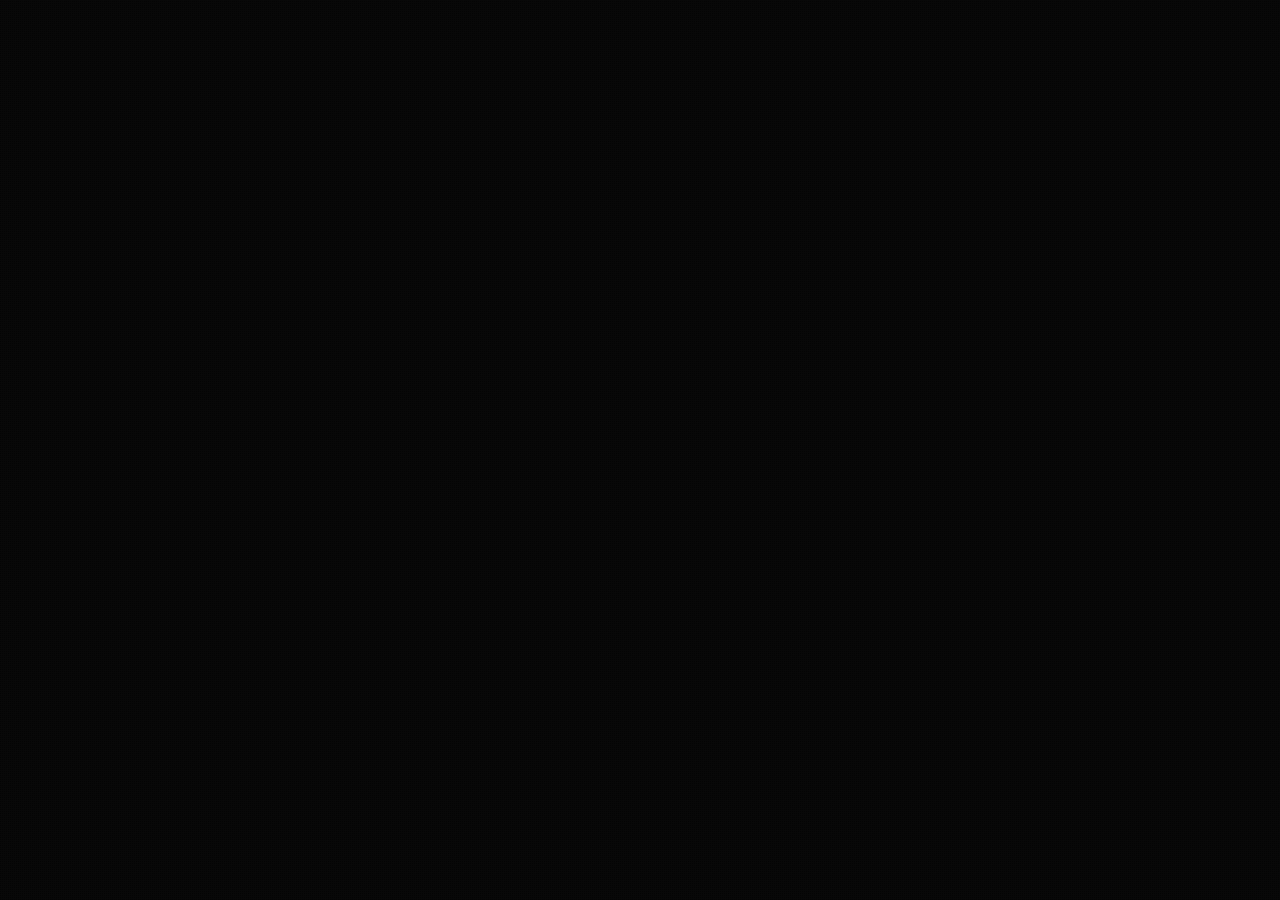
==== index.html @ cefe3903 "first commit" ====
<!doctype html>
<!-- 
* Gravity // Coming Soon - Under Construction [ https://themeforest.net/user/avanzare/portfolio ]
* This is a premium product available exclusively at http://themeforest.net/ 
* This file is minified only for the demo, you will find an expanded, commented and accurate file in your download pack.
 © 2017 Avanzare [ avanzare.co ]
-->
<html lang="en">

<head>
    <meta charset="utf-8">
    <meta name="robots" content="noodp">
    <meta name="viewport" content="width=device-width, initial-scale=1, maximum-scale=1, user-scalable=no">
    <title>Coming Soon / Under Construction</title>
    <link rel="shortcut icon" href="assets/images/logo.png">
    <link href="https://fonts.googleapis.com/css?family=Open+Sans:300,600|Raleway:300,400" rel="stylesheet">
    <link rel="stylesheet" type="text/css" href="assets/css/asf2525xljt.css"> </head>

<body>
    <div id="main">
        <div id="page-loader">
            <div class="spinner-container">
                <div class="css-spinner"></div>
            </div>
        </div>        
        <section id="hero" class="hero hero-1">
            <div class="front-content page-enter-animated">
                <div class="container-mid">
                    <img height=150 class="logo" src="assets/images/logo.png" alt="logo">
                    <div class="cycle-wrapper">
                        <div id="cycle">
                            <div class="slide">
                                <h1>COMING SOON</h1>
                            </div>
                        </div>
                    </div>
                    <div class="arrow-wrap go-down">
                        <div class="open-overlay down-button">
                            <i class="ti-arrow-down"></i>
                            <i class="ti-arrow-down"></i>
                        </div>
                    </div>
                </div>
            </div>
            <div class="background-content page-enter-animated">
                <div class="level-1">
                    <div class="bg-overlay"></div>
                    <div class="bg-pattern"></div>
                    <div id="canvas">
                        <canvas class="bg-effect layer" data-depth="0.2"></canvas>
                    </div>
                </div>
                <div class="level-2">
                    <div class="bg-image layer" data-depth="0.04"></div>
                    <div class="bg-video layer" data-depth="0.04"></div>
                    <div class="bg-color layer" data-depth="0.04"></div>
                </div>
            </div>
        </section>
        <div id="overlay">
            <section class="overlay">
                <div id="about" class="content">
                    <div class="container-mid">
                        <div class="container">
                            <h1>STAY POSTED</h1>
                            <p> I am the ''glitch'' in the social media system. I encourage all my clients to be bold and different from their competition. My kind of social media is smart, fun, and it can influence things your way.</p>
                            <form action="assets/php/subscribe.php" method="post"
                                class="subscribe-form">
                                <div class="row">
                                    <div class="col-lg-12">
                                        <div class="input-group input-group-lg">
                                            <input type="text" name="email" placeholder="* Enter your email to Subscribe!" class="email form-control">
                                            <div class="fhp-input">
                                                <input type="text" name="phone" placeholder="* Enter your phone to Subscribe!"
                                                    class="email form-control">
                                            </div>
                                            <div class="input-group-btn">
                                                <button type="submit" class="btn btn-primary form-control">
                                                    <i class="ti-arrow-right first"></i>
                                                    <i class="ti-arrow-right second"></i>
                                                </button>
                                            </div>
                                        </div>
                                    </div>
                                </div>
                            </form>
                            <ul class="social-icons">
                                <li>
                                    <a data-placement="bottom" title="Facebook" class="ti-facebook" href="#">
                                        <div class="overlay"></div>
                                    </a>
                                </li>
                                <li>
                                    <a data-placement="bottom" title="Instagram" class="ti-instagram" href="#">
                                        <div class="overlay"></div>
                                    </a>
                                </li>
                                <li>
                                    <a data-placement="bottom" title="LinkedIn" class="ti-linkedin" href="#">
                                        <div class="overlay"></div>
                                    </a>
                                </li>
                                <li>
                                    <a data-placement="bottom" title="Mail" class="ti-email" href="#">
                                        <div class="overlay"></div>
                                    </a>
                                </li>
                            </ul>
                        </div>
                    </div>
                </div>
            </section>            
            <div class="up-button go-up">
                <i class="ti-arrow-up"></i>
                <i class="ti-arrow-up"></i>
            </div>
        </div>
    </div>
    <script type="text/javascript" src="assets/js/xsg235t4r1r.js"></script>
</body>

</html>
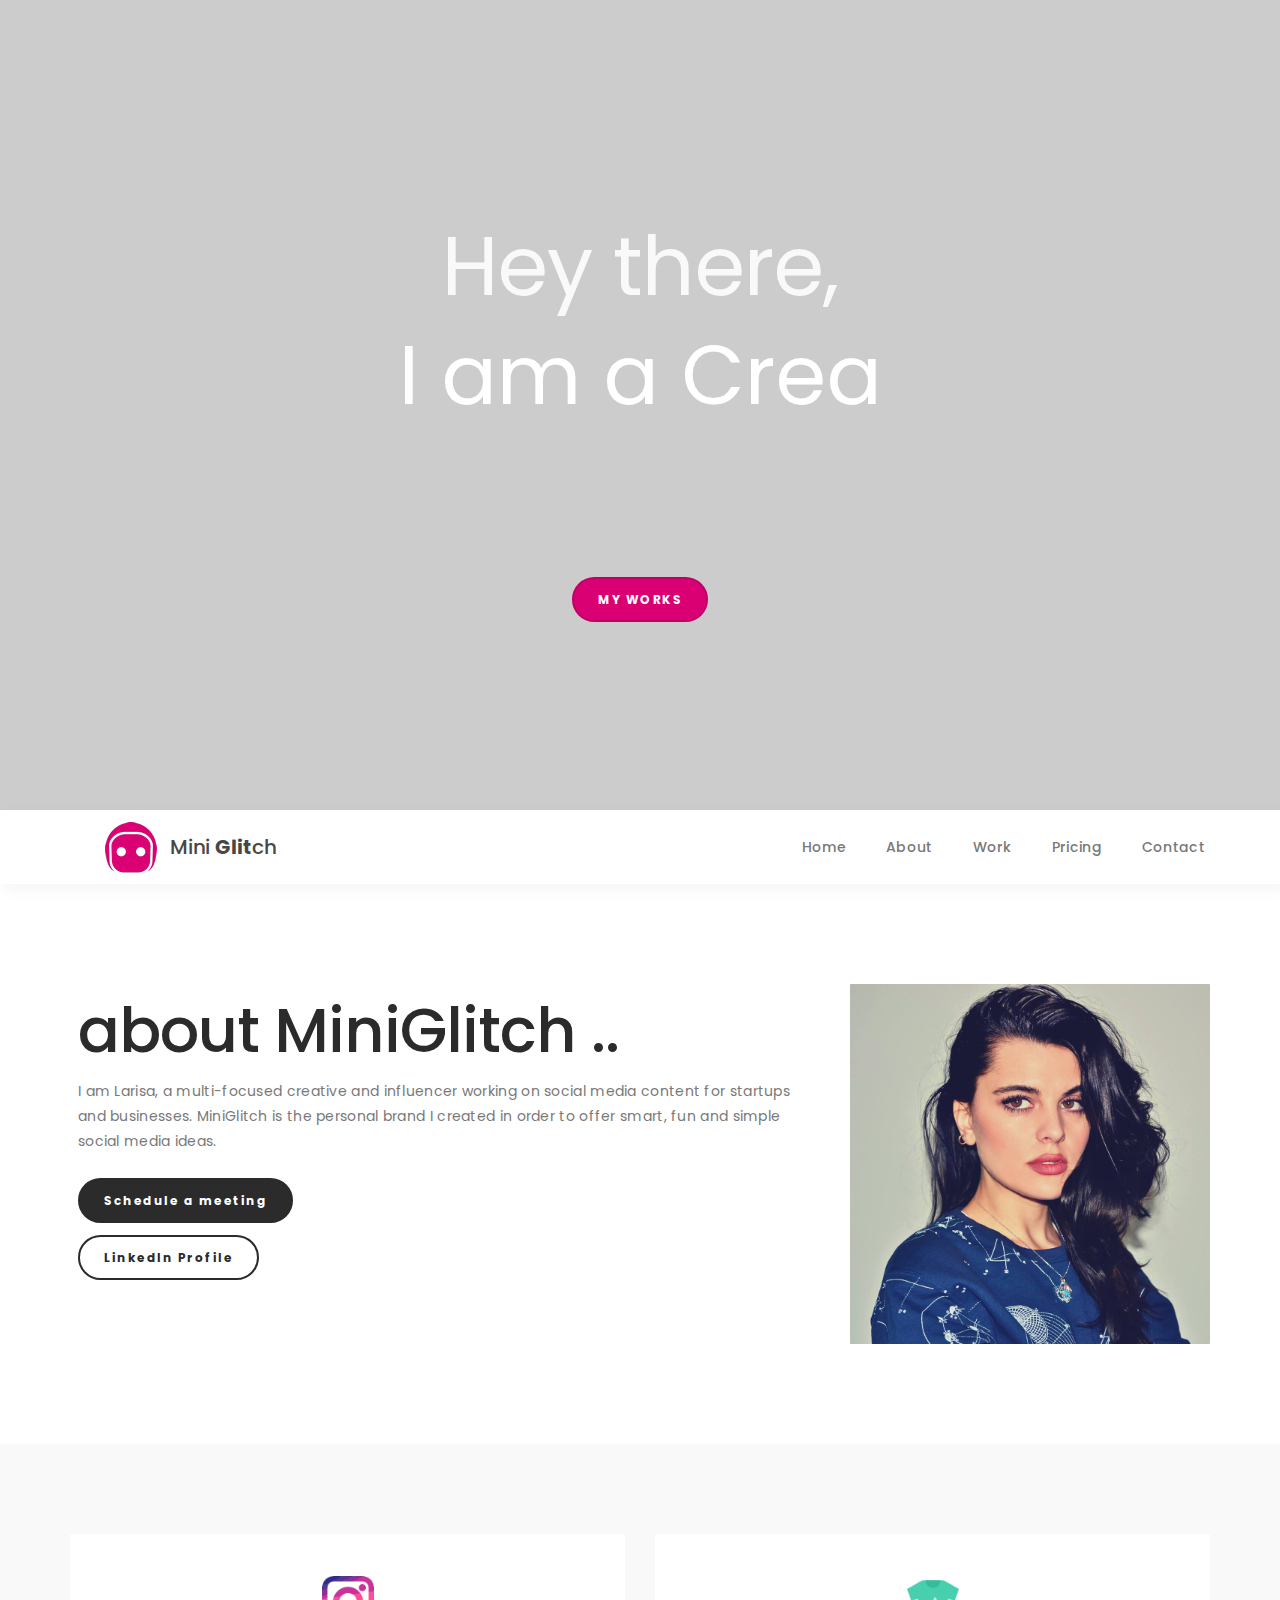
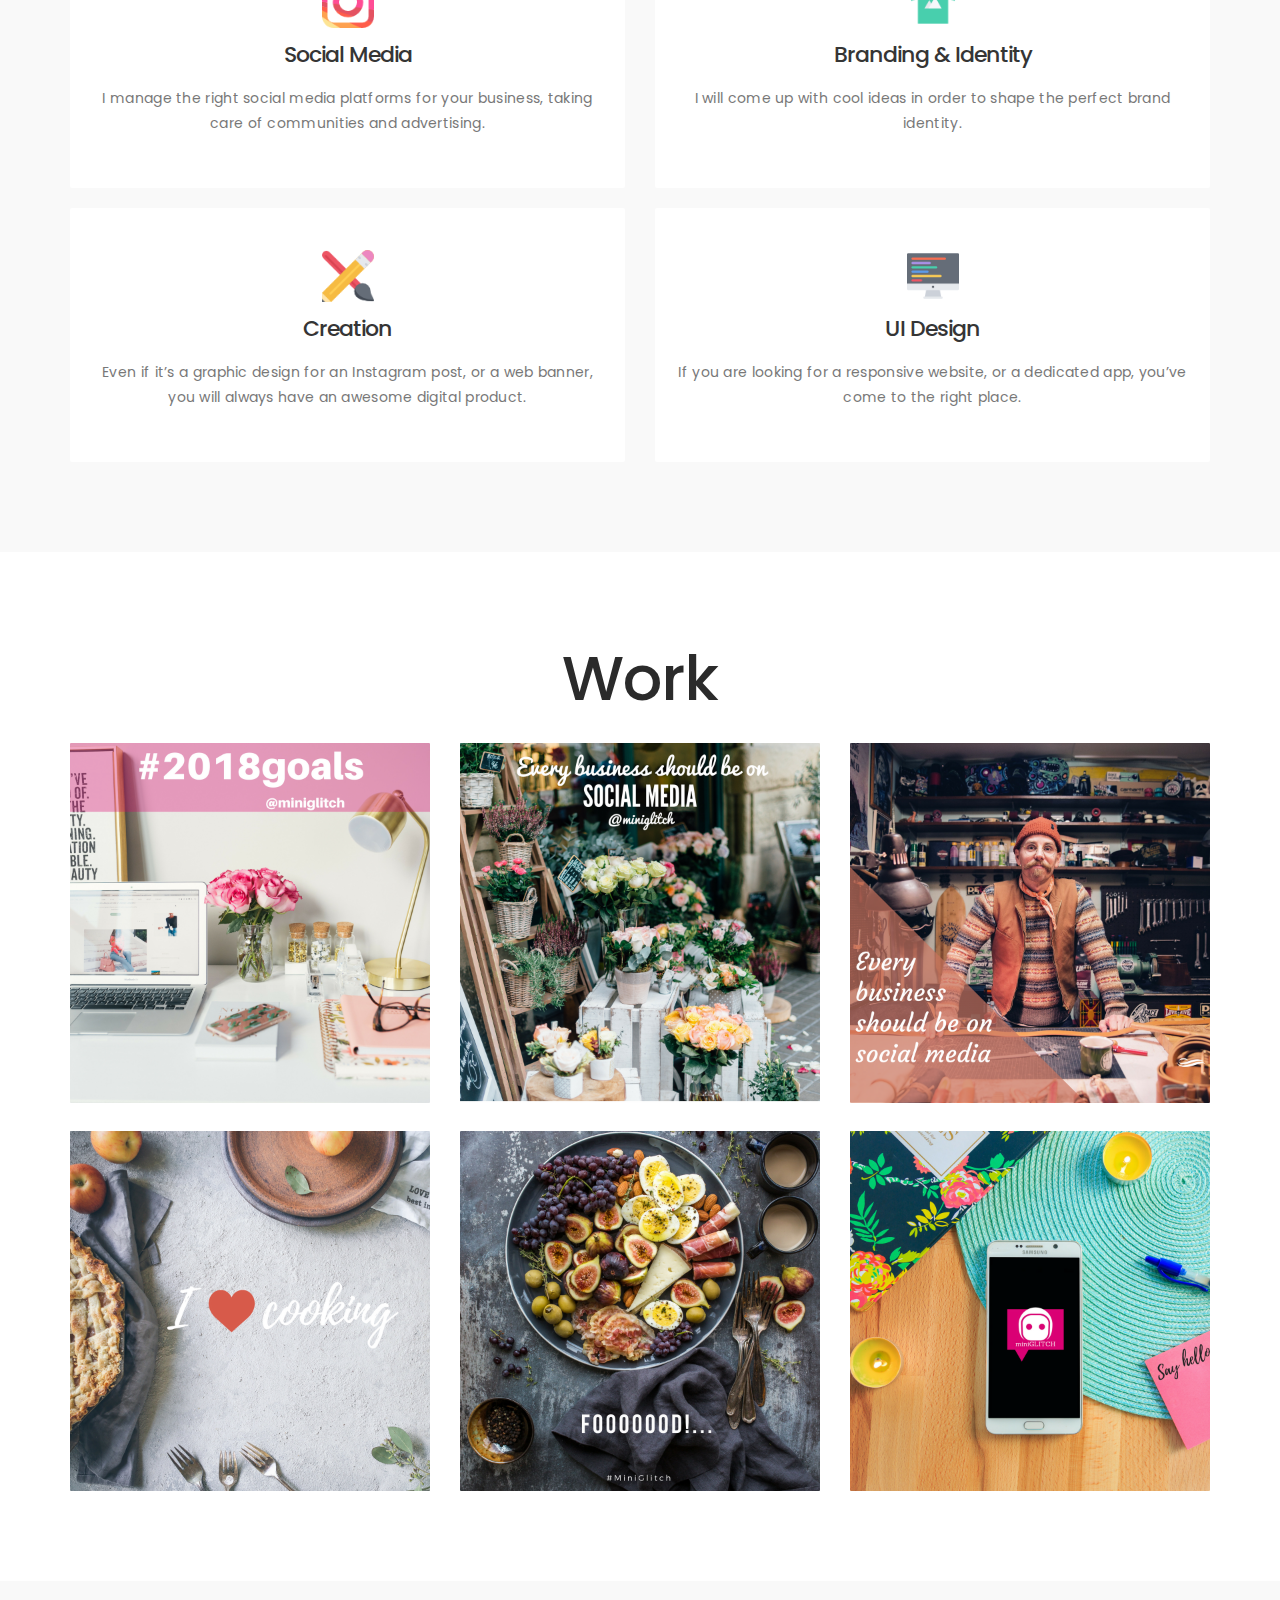
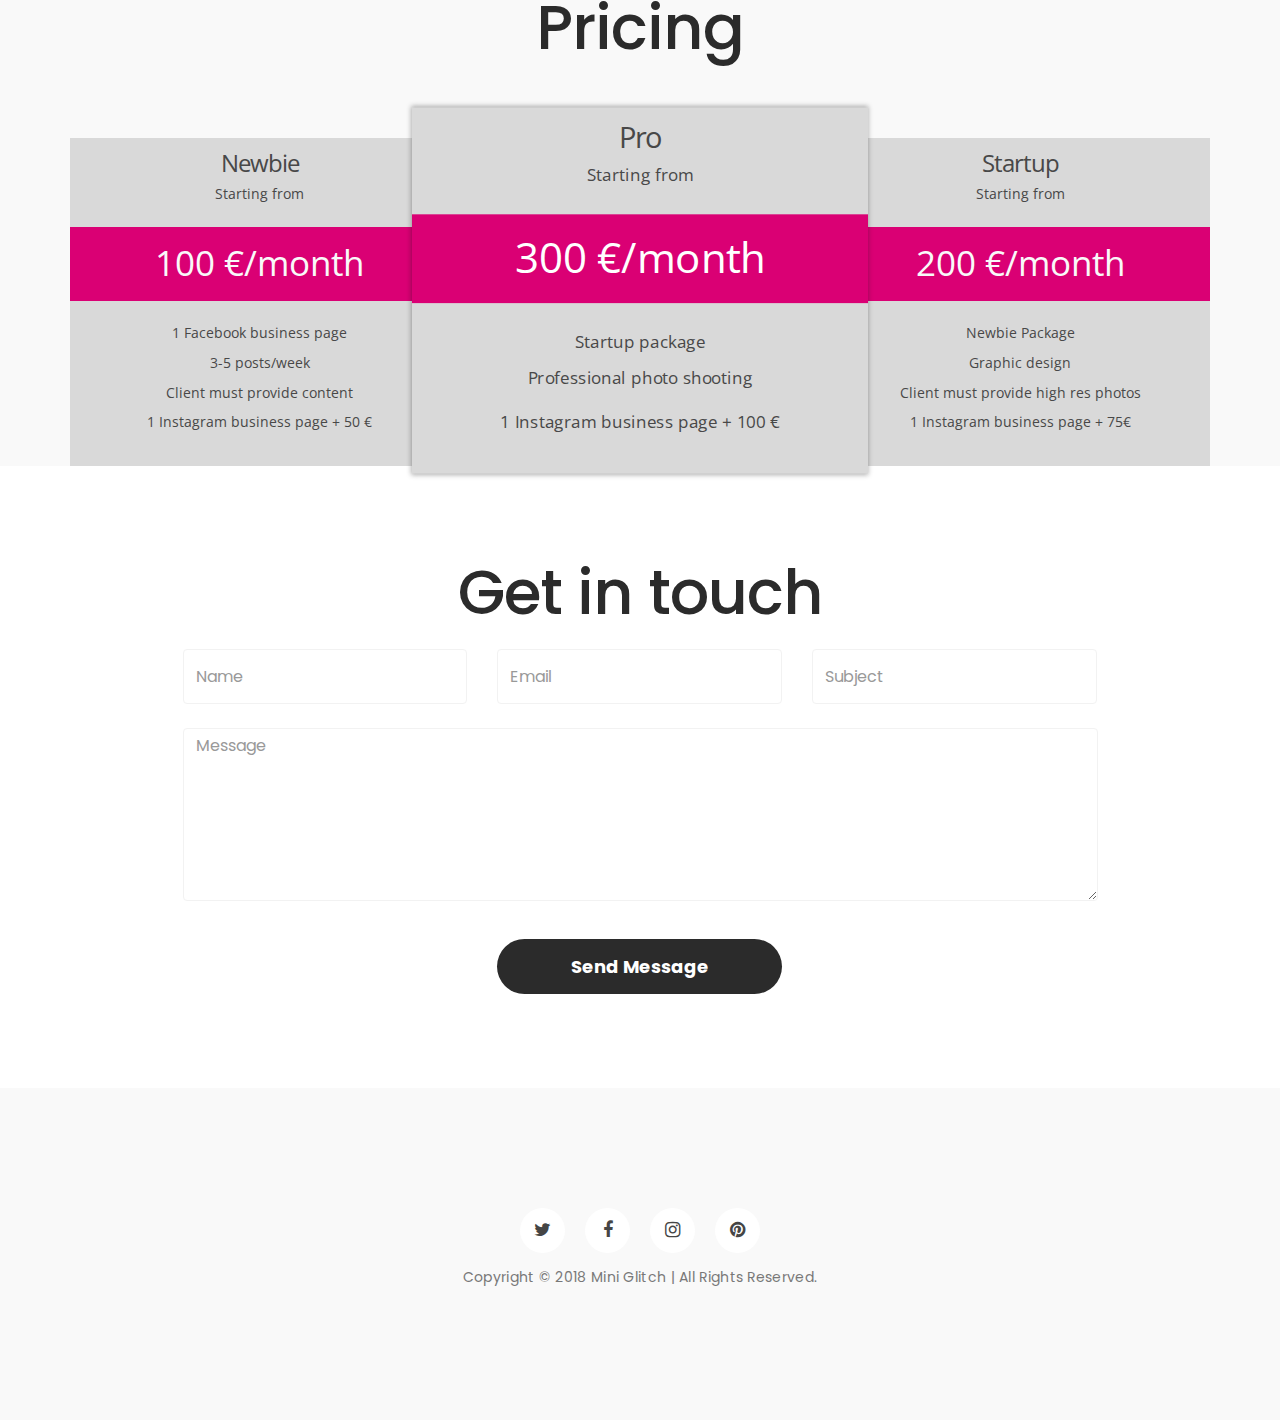
==== commit 88d8c298: "1" ====
--- a/index.html
+++ b/index.html
@@ -1,122 +1,443 @@
-<!doctype html>
-<!-- 
-* Gravity // Coming Soon - Under Construction [ https://themeforest.net/user/avanzare/portfolio ]
-* This is a premium product available exclusively at http://themeforest.net/ 
-* This file is minified only for the demo, you will find an expanded, commented and accurate file in your download pack.
- © 2017 Avanzare [ avanzare.co ]
--->
+<!DOCTYPE html>
 <html lang="en">
 
 <head>
-    <meta charset="utf-8">
-    <meta name="robots" content="noodp">
-    <meta name="viewport" content="width=device-width, initial-scale=1, maximum-scale=1, user-scalable=no">
-    <title>Coming Soon / Under Construction</title>
-    <link rel="shortcut icon" href="assets/images/logo.png">
-    <link href="https://fonts.googleapis.com/css?family=Open+Sans:300,600|Raleway:300,400" rel="stylesheet">
-    <link rel="stylesheet" type="text/css" href="assets/css/asf2525xljt.css"> </head>
+
+    <meta charset="UTF-8">
+    <meta http-equiv="X-UA-Compatible" content="IE=Edge">
+    <meta name="description" content="Mini Glitch">
+    <meta name="keywords" content="Mini Glitch">
+    <meta name="author" content="unknown artist">
+    <meta name="viewport" content="width=device-width, initial-scale=1, maximum-scale=1">
+
+    <title>Mini Glitch</title>
+
+    <link rel="stylesheet" href="css/bootstrap.min.css">
+    <link rel="stylesheet" href="css/magnific-popup.css">
+    <link rel="stylesheet" href="css/font-awesome.min.css">
+    <link href="https://fonts.googleapis.com/css?family=Open+Sans" rel="stylesheet">
+    <link href="https://fonts.googleapis.com/css?family=Poppins" rel="stylesheet">
+
+    <link rel="shortcut icon" href="images/logo.png">
+
+
+
+    <!-- MAIN CSS -->
+    <link rel="stylesheet" href="css/style.css">
+
+</head>
 
 <body>
-    <div id="main">
-        <div id="page-loader">
-            <div class="spinner-container">
-                <div class="css-spinner"></div>
-            </div>
-        </div>        
-        <section id="hero" class="hero hero-1">
-            <div class="front-content page-enter-animated">
-                <div class="container-mid">
-                    <img height=150 class="logo" src="assets/images/logo.png" alt="logo">
-                    <div class="cycle-wrapper">
-                        <div id="cycle">
-                            <div class="slide">
-                                <h1>COMING SOON</h1>
+
+    <!-- PRE LOADER -->
+    <div class="preloader">
+        <div class="spinner">
+            <span class="spinner-rotate"></span>
+        </div>
+    </div>
+
+
+    <!-- HOME SECTION -->
+    <section id="home" class="parallax-section">
+        <!-- OVERLAY -->
+        <div class="overlay"></div>
+        <div class="container">
+            <div class="row">
+
+                <div class="col-md-12 col-sm-12">
+                    <h1>Hey there,</h1>
+                    <div class="element">
+                        <div class="sub-element">I am a Creative.</div>
+                        <div class="sub-element">I am a Social Media Manager.</div>
+                        <div class="sub-element">I am an Influencer.</div>
+                    </div>
+                    <!-- BUTTON -->
+                    <a href="#portfolio" id="myworks" class="smoothScroll btn btn-default section-btn">MY WORKS</a>
+                </div>
+
+            </div>
+        </div>
+    </section>
+
+
+    <!-- NAVIGATION SECTION -->
+    <div class="navbar navbar-default navbar-static-top" role="navigation">
+        <div class="container">
+
+            <!-- NAVBAR HEADER -->
+            <div class="navbar-header">
+                <button class="navbar-toggle" data-toggle="collapse" data-target=".navbar-collapse">
+                    <span class="icon icon-bar"></span>
+                    <span class="icon icon-bar"></span>
+                    <span class="icon icon-bar"></span>
+                </button>
+                <!-- lOGO TEXT HERE -->
+                <a href="index.html" id="minibrand" class="navbar-brand">Mini
+                    <strong>Glit</strong>ch</a>
+            </div>
+
+            <!-- NAVIGATION LINKS -->
+            <div class="collapse navbar-collapse">
+                <ul class="nav navbar-nav navbar-right">
+                    <li>
+                        <a class="smoothScroll" href="#home">Home</a>
+                    </li>
+                    <li>
+                        <a class="smoothScroll" href="#about">About</a>
+                    </li>
+                    <li>
+                        <a class="smoothScroll" href="#portfolio">Work</a>
+                    </li>
+                    <li>
+                        <a class="smoothScroll" href="#pricing">Pricing</a>
+                    </li>
+                    <li>
+                        <a class="smoothScroll" href="#contact">Contact</a>
+                    </li>
+                </ul>
+            </div>
+
+        </div>
+    </div>
+
+
+    <!-- ABOUT SECTION -->
+    <section id="about" class="parallax-section">
+        <div class="container">
+            <div class="row">
+
+                <div class="col-md-8 col-sm-12">
+                    <div class="about-thumb">
+                        <h2>about MiniGlitch ..</h2>
+                        <p>I am Larisa, a multi-focused creative and influencer working on social media content for startups
+                            and businesses. MiniGlitch is the personal brand I created in order to offer smart, fun and simple
+                            social media ideas. </p>
+
+                        <!-- BUTTON -->
+                        <div id="schedulebutton">
+                                <a href="#contact" class="btn btn-primary section-btn smoothScroll">Schedule a meeting</a>
+                        </div>
+                        <a href="https://www.linkedin.com/in/larisa-b%C4%83lan/" target="_blank" class="btn btn-success section-btn">LinkedIn Profile</a>
+
+
+                    </div>
+                </div>
+
+                <div class="col-md-4 col-sm-12">
+                    <!-- ABOUT IMAGE -->
+                    <div class="about-image">
+                        <img src="images/about-image.jpg" class="img-responsive" alt="About Image">
+                    </div>
+                </div>
+
+            </div>
+        </div>
+    </section>
+
+
+    <!-- SERVICE SECTION -->
+    <section id="service" class="parallax-section">
+        <div class="container">
+            <div class="row">
+
+                <div class="col-md-6 col-sm-6">
+                    <!-- SERVICE THUMB -->
+                    <div class="service-thumb">
+                        <div id="instagram" class="icons"></div>
+                        <h4>Social Media</h4>
+                        <p>I manage the right social media platforms for your business, taking care of communities and advertising.
+                        </p>
+                    </div>
+                </div>
+
+                <div class="col-md-6 col-sm-6">
+                    <!-- SERVICE THUMB -->
+                    <div class="service-thumb">
+                        <div id="shirt" class="icons"></div>
+
+                        <h4>Branding & Identity </h4>
+                        <p>I will come up with cool ideas in order to shape the perfect brand identity. </p>
+                    </div>
+                </div>
+
+                <div class="col-md-6 col-sm-6">
+                    <!-- SERVICE THUMB -->
+                    <div class="service-thumb">
+                        <div id="edit-tools" class="icons"></div>
+                        <h4>Creation </h4>
+                        <p>Even if it’s a graphic design for an Instagram post, or a web banner, you will always have an awesome
+                            digital product. </p>
+                    </div>
+                </div>
+
+                <div class="col-md-6 col-sm-6">
+                    <!-- SERVICE THUMB -->
+                    <div class="service-thumb">
+                        <div id="programming" class="icons"></div>
+                        <h4>UI Design </h4>
+                        <p>If you are looking for a responsive website, or a dedicated app, you’ve come to the right place.
+                            </p>
+                    </div>
+                </div>
+
+            </div>
+        </div>
+    </section>
+
+
+    <!-- PORTFOLIO SECTION -->
+    <section id="portfolio" class="parallax-section">
+        <div class="container">
+            <div class="row">
+
+                <div class="col-md-12 col-sm-12">
+                    <h2>Work</h2>
+                </div>
+
+                <div class="col-md-4 col-sm-6">
+                    <!-- PORTFOLIO THUMB -->
+                    <div class="portfolio-thumb">
+                        <a href="images/portofoliu/1.png" class="image-popup">
+                                <div class="portfolio-thumb-overlay">
+                                    <i class="fa fa-search"></i>
+                                </div>
+
+                            <img src="images/portofoliu/1.png" class="img-responsive" alt="Portfolio Image">
+                        </a>
+                    </div>
+                </div>
+
+                <div class="col-md-4 col-sm-6">
+                    <!-- PORTFOLIO THUMB -->
+                    <div class="portfolio-thumb">
+                        <a href="images/portofoliu/2.png" class="image-popup">
+                            <div class="portfolio-thumb-overlay">
+                                <i class="fa fa-search"></i>
                             </div>
-                        </div>
-                    </div>
-                    <div class="arrow-wrap go-down">
-                        <div class="open-overlay down-button">
-                            <i class="ti-arrow-down"></i>
-                            <i class="ti-arrow-down"></i>
-                        </div>
-                    </div>
-                </div>
-            </div>
-            <div class="background-content page-enter-animated">
-                <div class="level-1">
-                    <div class="bg-overlay"></div>
-                    <div class="bg-pattern"></div>
-                    <div id="canvas">
-                        <canvas class="bg-effect layer" data-depth="0.2"></canvas>
-                    </div>
-                </div>
-                <div class="level-2">
-                    <div class="bg-image layer" data-depth="0.04"></div>
-                    <div class="bg-video layer" data-depth="0.04"></div>
-                    <div class="bg-color layer" data-depth="0.04"></div>
-                </div>
-            </div>
-        </section>
-        <div id="overlay">
-            <section class="overlay">
-                <div id="about" class="content">
-                    <div class="container-mid">
-                        <div class="container">
-                            <h1>STAY POSTED</h1>
-                            <p> I am the ''glitch'' in the social media system. I encourage all my clients to be bold and different from their competition. My kind of social media is smart, fun, and it can influence things your way.</p>
-                            <form action="assets/php/subscribe.php" method="post"
-                                class="subscribe-form">
-                                <div class="row">
-                                    <div class="col-lg-12">
-                                        <div class="input-group input-group-lg">
-                                            <input type="text" name="email" placeholder="* Enter your email to Subscribe!" class="email form-control">
-                                            <div class="fhp-input">
-                                                <input type="text" name="phone" placeholder="* Enter your phone to Subscribe!"
-                                                    class="email form-control">
-                                            </div>
-                                            <div class="input-group-btn">
-                                                <button type="submit" class="btn btn-primary form-control">
-                                                    <i class="ti-arrow-right first"></i>
-                                                    <i class="ti-arrow-right second"></i>
-                                                </button>
-                                            </div>
-                                        </div>
-                                    </div>
-                                </div>
-                            </form>
-                            <ul class="social-icons">
-                                <li>
-                                    <a data-placement="bottom" title="Facebook" class="ti-facebook" href="#">
-                                        <div class="overlay"></div>
-                                    </a>
-                                </li>
-                                <li>
-                                    <a data-placement="bottom" title="Instagram" class="ti-instagram" href="#">
-                                        <div class="overlay"></div>
-                                    </a>
-                                </li>
-                                <li>
-                                    <a data-placement="bottom" title="LinkedIn" class="ti-linkedin" href="#">
-                                        <div class="overlay"></div>
-                                    </a>
-                                </li>
-                                <li>
-                                    <a data-placement="bottom" title="Mail" class="ti-email" href="#">
-                                        <div class="overlay"></div>
-                                    </a>
-                                </li>
-                            </ul>
-                        </div>
-                    </div>
-                </div>
-            </section>            
-            <div class="up-button go-up">
-                <i class="ti-arrow-up"></i>
-                <i class="ti-arrow-up"></i>
-            </div>
-        </div>
-    </div>
-    <script type="text/javascript" src="assets/js/xsg235t4r1r.js"></script>
+                            <img src="images/portofoliu/2.png" class="img-responsive" alt="Portfolio Image">
+                        </a>
+                    </div>
+                </div>
+
+                <div class="col-md-4 col-sm-6">
+                    <!-- PORTFOLIO THUMB -->
+                    <div class="portfolio-thumb">
+                        <a href="images/portofoliu/3.png" class="image-popup">
+                            <div class="portfolio-thumb-overlay">
+                                <i class="fa fa-search"></i>
+                            </div>
+                            <img src="images/portofoliu/3.png" class="img-responsive" alt="Portfolio Image">
+                        </a>
+                    </div>
+                </div>
+
+                <div class="col-md-4 col-sm-6">
+                    <!-- PORTFOLIO THUMB -->
+                    <div class="portfolio-thumb">
+                        <a href="images/portofoliu/4.png" class="image-popup">
+                            <div class="portfolio-thumb-overlay">
+                                <i class="fa fa-search"></i>
+                            </div>
+                            <img src="images/portofoliu/4.png" class="img-responsive" alt="Portfolio Image">
+                        </a>
+                    </div>
+                </div>
+
+                <div class="col-md-4 col-sm-6">
+                    <!-- PORTFOLIO THUMB -->
+                    <div class="portfolio-thumb">
+                        <a href="images/portofoliu/5.png" class="image-popup">
+                            <div class="portfolio-thumb-overlay">
+                                <i class="fa fa-search"></i>
+                            </div>
+                            <img src="images/portofoliu/5.png" class="img-responsive" alt="Portfolio Image">
+                        </a>
+                    </div>
+                </div>
+
+                <div class="col-md-4 col-sm-6">
+                    <!-- PORTFOLIO THUMB -->
+                    <div class="portfolio-thumb">
+                        <a href="images/portofoliu/6.png" class="image-popup">
+                            <div class="portfolio-thumb-overlay">
+                                <i class="fa fa-search"></i>
+                            </div>
+                            <img src="images/portofoliu/6.png" class="img-responsive" alt="Portfolio Image">
+                        </a>
+                    </div>
+                </div>
+
+            </div>
+        </div>
+    </section>
+
+
+    <!-- PRICING TABLE -->
+    <section id="pricing" class="parallax-section">
+        <div class="container">
+            <div class="row">
+
+                <div class="col-md-12 col-sm-12">
+                    <h2 id="priceplan">Pricing</h2>
+                </div>
+
+                <div class="promos">  
+                    <div class="promo second">
+                        <h4>Startup</h4>
+                        <ul class="features">
+                            <li class="brief">Starting from</li>
+                            <li class="price">200 €/month</span></li>
+                            <li>Newbie Package</li>
+                            <li>Graphic design </li>
+                            <li>Client must provide high res photos </li>
+                            <li>1 Instagram business page + 75€</li>
+                            <!--<li class="buy">-->
+                                <!--<div id="schedulebutton">-->
+                                    <!--<a href="#contact" class="btn btn-primary section-btn smoothScroll">Sign Up</a>-->
+                                <!--</div>-->
+                            <!--</li>-->
+                        </ul>
+                    </div>
+                    <div class="promo first">
+                        <h4>Newbie </h4>
+                        <ul class="features">
+                            <li class="brief">Starting from</li>
+                            <li class="price">100 €/month</li>
+                            <li>1 Facebook business page </li>
+                            <li>3-5 posts/week </li>
+                            <!--<li>Strategy + Ads management </li>-->
+                            <li>Client must provide content </li>
+                            <li>1 Instagram business page + 50 €</li>
+                            <!--<li class="buy">-->
+                                <!--<div id="schedulebutton">-->
+                                    <!--<a href="#contact" class="btn btn-primary section-btn smoothScroll">Sign Up</a>-->
+                                <!--</div>-->
+                            <!--</li>-->
+                        </ul>
+                    </div>
+                    <div class="promo third scale">
+                        <h4>Pro </h4>
+                        <ul class="features">
+                            <li class="brief">Starting from  </li>
+                            <li class="price">300 €/month</li>
+                            <li>Startup package </li>
+                            <li>Professional photo shooting  </li>
+                            <li></li>
+                            <li>1 Instagram business page + 100 €</li>
+                            <!--<li class="buy">-->
+                                <!--<div id="schedulebutton">-->
+                                    <!--<a href="#contact" class="btn btn-primary section-btn smoothScroll">Sign Up</a>-->
+                                <!--</div>-->
+                            <!--</li>-->
+                        </ul>
+                    </div>  
+                </div>
+
+            </div>
+        </div>
+    </section>
+
+
+
+
+
+    <!-- CONTACT SECTION -->
+    <section id="contact" class="parallax-section">
+        <div class="container">
+            <div class="row">
+
+                <div class="col-md-12 col-sm-12">
+                    <h2>Get in touch</h2>
+                </div>
+
+                <div class="col-md-offset-1 col-md-10 col-sm-12">
+                    <!-- CONTACT FORM HERE -->
+                    <form id="contact-form" role="form" action="https://www.enformed.io/xjcloe46" method="POST">
+
+                        <!-- IF MAIL SENT SUCCESSFULLY -->
+                        <h6 class="text-success">Your message has been sent successfully. </h6>
+
+                        <!-- IF MAIL SENDING UNSUCCESSFULL -->
+                        <h6 class="text-danger">E-mail must be valid and message must be longer than 1 character.</h6>
+
+                        <div class="col-md-4 col-sm-4">
+                            <input type="text" class="form-control" id="cf-name" name="cf-name" placeholder="Name">
+                        </div>
+
+                        <div class="col-md-4 col-sm-4">
+                            <input type="email" class="form-control" id="cf-email" name="email" placeholder="Email">
+                        </div>
+
+                        <div class="col-md-4 col-sm-4">
+                            <input type="text" class="form-control" id="cf-subject" name="subject" placeholder="Subject">
+                        </div>
+
+                        <div class="col-md-12 col-sm-12">
+                            <textarea class="form-control" rows="7" id="cf-message" name="cf-message" placeholder="Message"></textarea>
+                        </div>
+
+                        <div class="col-md-offset-4 col-md-4 col-sm-offset-4 col-sm-4">
+                            <button type="submit" class="form-control" id="cf-submit" name="submit">Send Message</button>
+                        </div>
+                    </form>
+                </div>
+
+            </div>
+        </div>
+    </section>
+
+
+    <!-- FOOTER SECTION -->
+    <footer>
+        <div class="container">
+            <div class="row">
+
+                <div class="col-md-offset-2 col-md-8 col-sm-12">
+                    <!-- SOCIAL ICON -->
+                    <ul class="social-icon">
+                        <li>
+                            <a href="https://twitter.com/mGlitch_social" target="_blank" class="fa fa-twitter"></a>
+                        </li>
+                        <li>
+                            <a href="https://www.facebook.com/MiniGlitch.social" target="_blank"  class="fa fa-facebook"></a>
+                        </li>
+                        <li>
+                            <a href="https://www.instagram.com/miniglitch" target="_blank" class="fa fa-instagram"></a>
+                        </li>
+                        <li>
+                            <a href="https://pinterest.com/miniglitch/" target="_blank" class="fa fa-pinterest"></a>
+                        </li>
+                    </ul>
+
+                    <p>Copyright © 2018 Mini Glitch | All Rights Reserved.</p>
+                </div>
+
+            </div>
+        </div>
+    </footer>
+
+
+    <!-- Back top -->
+    <a href="#back-top" class="go-top">
+        <i class="fa fa-angle-up"></i>
+    </a>
+
+
+
+    <!-- SCRIPTS -->
+    <script src="js/jquery.js"></script>
+    <script src="js/bootstrap.min.js"></script>
+    <script src="js/jquery.parallax.js"></script>
+    <script src="js/typed.js"></script>
+    <script src="js/typed-options.js"></script>
+    <script src="js/smoothscroll.js"></script>
+    <script src="js/jquery.sticky.js"></script>
+    <script src="js/smoothscroll.js"></script>
+    <script src="js/jquery.magnific-popup.min.js"></script>
+    <script src="js/magnific-popup-options.js"></script>
+
+    <script src="js/custom.js"></script>
+
 </body>
 
 </html>--- a/css/style.css
+++ b/css/style.css
@@ -0,0 +1,978 @@
+
+
+body {
+    background: #ffffff;
+    font-family: 'Poppins', sans-serif;
+    font-style: normal;
+    overflow-x: hidden;
+}
+
+html, body {
+  width: 100%;
+  height: 100%;
+}
+
+
+
+
+/*---------------------------------------
+    0 Typorgraphy              
+-----------------------------------------*/
+
+h1,h2,h3,h4,h5,h6 {
+  font-style: normal;
+  font-weight: 500;
+  letter-spacing: -1px;
+}
+
+h1 {
+  color: #f9f9f9;
+  font-size: 82px;
+  font-weight: normal;
+  line-height: inherit;
+}
+
+h2 {
+  color: #2b2b2b;
+  font-size: 62px;
+  line-height: normal;
+  margin: 0px;
+}
+
+h3 {
+  font-size: 42px;
+  line-height: normal;
+}
+
+h4 {
+  color: #353535;
+  font-size: 22px;
+  line-height: normal;
+}
+
+p {
+  color: #787878;
+  font-size: 14px;
+  font-weight: normal;
+  line-height: 25px;
+  letter-spacing: 0.3px;
+}
+
+blockquote {
+  font-size: 14.5px;
+  letter-spacing: 0px;
+  font-weight: 500;
+  line-height: normal;
+  margin: 22px 0 22px 0;
+}
+
+.element {
+  color: #ffffff;
+  height: 60px;
+  font-size: 82px;
+  line-height: inherit;
+  margin-bottom: 42px;
+}
+
+
+
+/*---------------------------------------
+    1 Buttons               
+-----------------------------------------*/
+#myworks {
+  margin-top: 140px;
+}
+
+.section-btn {
+    background: #da0074;
+    border: 2px solid #c10067;
+  border-radius: 100px;
+  color: #ffffff;
+  font-size: 12px;
+  font-weight: bold;
+  letter-spacing: 1.5px;
+  padding: 12px 24px;
+  margin-top: 42px;
+  -webkit-transition: all ease-in-out 0.4s;
+  transition: all ease-in-out 0.4s;
+}
+
+.section-btn:focus,
+.section-btn:hover {
+  background: #ffffff;
+  border-color: #ffffff;
+  color: #2b2b2b;
+}
+
+.section-btn.btn-primary {
+  background: #2b2b2b;
+  border-color: #2b2b2b;
+  color: #ffffff;
+  margin-right: 16px;
+}
+
+.section-btn.btn-primary:hover {
+  background: #da0074;
+}
+
+.section-btn.btn-success {
+  background: transparent;
+  border: 2px solid #2b2b2b;
+  color: #2b2b2b;
+}
+
+.section-btn.btn-success:hover {
+  background: #2b2b2b;
+  color: #ffffff;
+}
+
+
+
+/*---------------------------------------
+    2 General               
+-----------------------------------------*/
+
+html{
+  -webkit-font-smoothing: antialiased;
+}
+
+a {
+  color: #2b2b2b;
+  -webkit-transition: 0.5s;
+  transition: 0.5s;
+  text-decoration: none !important;
+}
+
+a:hover, a:active, a:focus {
+  color: #000000;
+  outline: none;
+}
+
+* {
+  -webkit-box-sizing: border-box;
+  box-sizing: border-box;
+}
+
+*:before,
+*:after {
+  -webkit-box-sizing: border-box;
+  box-sizing: border-box;
+}
+
+::-webkit-scrollbar{
+  width: 8px;
+  height: 8px;
+}
+
+::-webkit-scrollbar-thumb {
+  cursor: pointer;
+  background: #000000;
+}
+
+.parallax-section {
+  background-attachment: fixed !important;
+  background-size: cover !important;
+}
+
+#about, #service, #portfolio,
+#blog, #blog-detail, #contact, footer {
+  position: relative;
+  padding-top: 80px;
+  padding-bottom: 80px;
+}
+
+#service, #blog, footer, #pricing {
+  background: #f9f9f9;
+}
+
+#service, #blog, #blog-header, 
+#portfolio, #contact, footer {
+  text-align: center;
+}
+
+/*---------------------------------------
+    3 Pre loader section              
+-----------------------------------------*/
+
+.preloader {
+  position: fixed;
+  top: 0;
+  left: 0;
+  width: 100%;
+  height: 100%;
+  z-index: 99999;
+  display: flex;
+  flex-flow: row nowrap;
+  justify-content: center;
+  align-items: center;
+  background: none repeat scroll 0 0 #ffffff;
+}
+
+.spinner {
+  border: 1px solid transparent;
+  border-radius: 5px;
+  position: relative;
+}
+
+.spinner:before {
+  content: '';
+  box-sizing: border-box;
+  position: absolute;
+  top: 50%;
+  left: 50%;
+  width: 45px;
+  height: 45px;
+  margin-top: -10px;
+  margin-left: -10px;
+  border-radius: 50%;
+  border: 1px solid #575757;
+  border-top-color: #ffffff;
+  animation: spinner .9s linear infinite;
+}
+
+@-webkit-@keyframes spinner {
+  to {transform: rotate(360deg);}
+}
+
+@keyframes spinner {
+  to {transform: rotate(360deg);}
+}
+
+
+
+/*---------------------------------------
+    4 Navigation section              
+-----------------------------------------*/
+
+.navbar-default {
+  background-color: #ffffff;
+  box-shadow: 5px 5px 15px 0 rgba(31, 31, 31, 0.05);
+  border: none;
+  margin-bottom: 0;
+  padding: 12px 0;
+}
+
+.navbar-default .navbar-brand {
+  color: #474747;
+  font-weight: 500;
+  font-size: 20px;
+}
+
+.navbar-default .navbar-brand span {
+  color: #4eefc3;
+}
+
+.navbar-default .navbar-nav li a {
+  color: #787878;
+  font-size: 14px;
+  font-weight: 500;
+  letter-spacing: 0.3px;
+  -webkit-transition: all ease-in-out 0.4s;
+  transition: all ease-in-out 0.4s;
+  padding: 0 12px;
+  margin: 15px 8px;
+}
+
+.navbar-default .navbar-nav > li a:hover {
+  background-color: transparent;
+  color: #656565 !important;
+}
+
+.navbar-default .navbar-nav > li > a:hover,
+.navbar-default .navbar-nav > li > a:focus {
+  color: #858585;
+}
+
+.navbar-default .navbar-nav > .active > a,
+.navbar-default .navbar-nav > .active > a:hover,
+.navbar-default .navbar-nav > .active > a:focus {
+  color: #656565;
+}
+
+.navbar-default .navbar-toggle {
+  border: none;
+  padding-top: 10px;
+}
+
+.navbar-default .navbar-toggle {
+  background-color: transparent;
+  border-color: transparent;
+}
+
+.navbar-default .navbar-toggle .icon-bar {
+  background: #2b2b2b;
+}
+
+#minibrand {
+  position: relative;
+  margin-left: 85px;
+}
+
+#minibrand:before{
+  width: 52px;
+    content: " ";
+    background-image: url(../images/logo.png);
+    position: absolute;
+    left: -50px;
+    top: 0px;
+    height: 52px;
+}
+
+/*---------------------------------------
+    5 Home section              
+-----------------------------------------*/
+
+#home {
+  background: url('https://images.unsplash.com/photo-1504333638930-c8787321eee0?w=1050&ixid=dW5zcGxhc2guY29tOzs7Ozs%3D') 50% 0 repeat-y fixed;
+  background-size: cover;
+  background-position: center center;
+  display: -webkit-box;
+  display: -webkit-flex;
+   display: -ms-flexbox;
+  display: flex;
+  -webkit-box-align: center;
+  -webkit-align-items: center;
+  -ms-flex-align: center;
+   align-items: center;
+  height: 90vh;
+  position: relative;
+  text-align: center;
+}
+
+.overlay {
+  background: rgba(0,0,0,0.2);
+  position: absolute;
+  top: 0;
+  right: 0;
+  bottom: 0;
+  left: 0;
+  width: 100%;
+  height: 100%;
+}
+
+
+
+/*---------------------------------------
+    6 About section              
+-----------------------------------------*/
+
+#about {
+  padding-top: 100px;
+  padding-bottom: 100px;
+}
+
+.about-image img,
+.portfolio-thumb img, .blog-thumb img {
+  border-radius: 1px;
+  width: 100%;
+}
+
+.about-thumb {
+  padding: 0 8px;
+}
+
+.about-thumb a {
+  font-weight: bold;
+}
+
+.about-thumb p {
+  padding: 2px 0;
+}
+
+.about-thumb .section-btn {
+  margin-top: 12px;
+}
+
+.icons {
+    
+    display: block;
+    height: 52px;
+    width: 52px;
+    margin: 0 auto;
+}
+
+#instagram {
+  background: url(../images/instagram.png);
+  background-size: cover;
+    background-position: center center;
+}
+
+#shirt {
+  background: url(../images/shirt.png);
+  background-size: cover;
+    background-position: center center;
+}
+#edit-tools {
+  background: url(../images/edit-tools.png);
+  background-size: cover;
+    background-position: center center;
+}
+
+#programming {
+  background: url(../images/programming.png);
+  background-size: cover;
+    background-position: center center;
+}
+
+
+
+
+
+/*---------------------------------------
+   7 Service section              
+-----------------------------------------*/
+
+.service-thumb {
+  background: #ffffff;
+  border-radius: 2px;
+  padding: 42px 22px;
+  cursor: crosshair;
+  position: relative;
+  margin: 10px 0 10px 0;
+}
+
+.service-thumb h4 {
+  padding-bottom: 5px;
+}
+
+.service-thumb .fa {
+  color: #585858;
+  font-size: 52px;
+  text-align: center;
+  margin-top: 32px;
+  margin-bottom: 22px;
+}
+
+
+
+/*---------------------------------------
+    8 Portfolio section              
+-----------------------------------------*/
+
+.portfolio-thumb {
+  margin-top: 18px;
+  margin-bottom: 10px;
+  padding: 0;
+  overflow: hidden;
+  position: relative;
+}
+
+.portfolio-thumb h2 {
+  color: #ffffff;
+  font-size: 25px;
+}
+
+.portfolio-thumb .fa {
+  font-size: 32px;
+  width: 52px;
+  height: 52px;
+ margin-bottom: 20px;
+}
+
+.portfolio-thumb-overlay {
+  position: absolute;
+  background: rgba(0,0,0,0.5);
+  cursor: crosshair;
+  opacity: 0;
+  width: 100%;
+  height: 100%;
+  padding: 82px 42px;
+  -webkit-transition: all ease-in-out 0.4s;
+  transition: all ease-in-out 0.4s;
+}
+
+.portfolio-thumb:hover .portfolio-thumb-overlay {
+  opacity: 1;
+}
+
+
+/*---------------------------------------
+    9 Blog section              
+-----------------------------------------*/
+
+#blog-header {
+  background: url('../images/blog-header-bg.jpg') 50% 0 repeat-y fixed;
+  background-size: cover;
+  background-position: center center;
+  display: -webkit-box;
+  display: -webkit-flex;
+  display: -ms-flexbox;
+  display: flex;
+  -webkit-box-align: center;
+  -webkit-align-items: center;
+  -ms-flex-align: center;
+   align-items: center;
+  height: 60vh;
+  position: relative;
+}
+
+#blog-header h2 {
+  color: #ffffff;
+}
+
+.blog-thumb {
+  margin-top: 22px;
+}
+
+.blog-thumb small {
+  font-weight: normal;
+  letter-spacing: 0.5px;
+  display: block;
+  padding-top: 18px;
+}
+
+.blog-thumb h4 {
+  margin-top: 2px;
+  margin-bottom: 0px;
+}
+
+.blog-thumb ul {
+  margin: 32px 12px 22px 0px;
+}
+
+.blog-thumb ul li {
+  list-style: circle;
+  font-weight: normal;
+  padding: 4px 12px 4px 0px;
+}
+
+.blog-sidebar {
+  margin-top: 16px;
+}
+
+.blog-sidebar h4 {
+  margin: 0px;
+}
+
+.blog-social-share {
+  text-align: center;
+  padding-top: 22px;
+}
+
+.blog-social-share .btn {
+  border-radius: 100px;
+  border: none;
+  font-size: 10px;
+  margin: 12px 6px;
+  padding: 10px 16px;
+}
+
+.blog-social-share .btn-primary {
+  background: #3b5998;
+}
+
+.blog-social-share .btn-success {
+  background: #1da1f2;
+}
+
+.blog-social-share .btn-danger {
+  background: #dd4b39;
+}
+
+.blog-social-share a .fa {
+  padding-right: 4px;
+}
+
+.recent-post {
+  padding-top: 2px;
+  padding-bottom: 18px;
+}
+
+.recent-post .media img {
+  width: 120px;
+  height: 100%;
+}
+
+.recent-post .media-heading {
+  font-size: 18px;
+  line-height: inherit;
+}
+
+.blog-categories {
+  margin-top: 8px;
+}
+
+.blog-ads {
+  background: #f9f9f9;
+  border-right: 4px solid #2b2b2b;
+  padding: 42px;
+  text-align: center;
+  margin: 26px 0 26px 0;
+}
+
+.blog-ads.sidebar-ads {
+  border-left: 4px solid #2b2b2b;
+  border-right: 0px;
+}
+
+.blog-ads h4 {
+  font-size: 18px;
+}
+
+.blog-tags h4 {
+  padding-bottom: 6px;
+}
+
+.blog-categories li,
+.blog-tags li {
+  list-style: none;
+  display: inline-block;
+  margin: 4px;
+}
+
+.blog-tags li a {
+  border: 1px solid #2b2b2b;
+  border-radius: 50px;
+  color: #2b2b2b;
+  display: inline-block;
+  font-size: 12px;
+  float: left;
+  min-width: 30px;
+  padding: 6px 12px;
+  -webkit-transition: all ease-in-out 0.4s;
+  transition: all ease-in-out 0.4s;
+}
+
+.blog-tags li a:hover {
+  background: #2b2b2b;
+  color: #ffffff;
+}
+
+
+
+/*---------------------------------------
+    10 Contact section              
+-----------------------------------------*/
+
+#contact .text-success,
+#contact .text-danger {
+  display: none;
+}
+
+#contact .form-control {
+  background: transparent;
+  border: 1px solid #f2f2f2;
+  box-shadow: none;
+  font-size: 16px;
+  margin-top: 10px;
+  margin-bottom: 14px;
+  -webkit-transition: all ease-in-out 0.4s;
+  transition: all ease-in-out 0.4s;
+}
+
+#contact input {
+  height: 55px;
+}
+
+#contact button#cf-submit {
+  background: #2b2b2b;
+  border: none;
+  border-radius: 50px;
+  color: #ffffff;
+  font-size: 18px;
+  font-weight: bold;
+  height: 55px;
+  margin-top: 24px;
+}
+
+#contact button#cf-submit:hover {
+  background: #000000;
+  color: #ffffff;
+}
+
+
+
+
+
+
+*,
+*:before,
+*:after {
+  -moz-box-sizing: border-box;
+  -webkit-box-sizing: border-box;
+  box-sizing: border-box;
+  -moz-transition: color 0.3s ease-in-out, background 0.3s ease-in-out;
+  -o-transition: color 0.3s ease-in-out, background 0.3s ease-in-out;
+  -webkit-transition: color 0.3s ease-in-out, background 0.3s ease-in-out;
+  transition: color 0.3s ease-in-out, background 0.3s ease-in-out;
+}
+
+#priceplan {
+    text-align: center;
+    margin-bottom: 50px;
+}
+
+
+.promos {
+  max-width: 1140px;
+  margin: 0 auto;
+}
+
+.promo {
+  margin: 1em .5em 1.625em;
+  padding: .25em 0 2em;
+  background: #d9d9d9;
+  font-family: 'Open Sans', sans-serif;
+  font-weight: 400;
+  line-height: 1.625;
+  color: #f9f9f9;
+  text-align: center;
+}
+@media (min-width: 40em) {
+  .promo {
+    display: inline;
+    float: left;
+    width: 33.333%;
+    margin: 1em 0 0;
+  }
+  .promo.first {
+    border-right: none;
+  }
+  .promo.second {
+    float: right;
+    border-left: none;
+  }
+}
+.promo h4 {
+  margin: .25em 0 0;
+  font-size: 170%;
+  font-weight: normal;
+    color: #484848;
+}
+.promo .features {
+  margin: 0;
+  padding: 0;
+  list-style-type: none;
+  color: #484848;
+}
+.promo li {
+  padding: .25em 0;
+}
+.promo .brief {
+  color: #484848;
+}
+.promo .price {
+  margin: .5em 0;
+  padding: .25em 0;
+  background: #da0074;
+  font-size: 250%;
+  color: #f9f9f9;
+}
+.promo .buy {
+  margin: 1em 0 0;
+}
+.promo button {
+  padding: 1em 3.25em;
+  border: none;
+  border-radius: 40px;
+  background: #292b2e;
+  color: #f9f9f9;
+  cursor: pointer;
+}
+.promo button:hover {
+  background: #27282b;
+}
+
+.scale button {
+  background: #64AAA4;
+}
+.scale button:hover {
+  background: #4e8d88;
+}
+@media (min-width: 40em) {
+  .scale {
+    transform: scale(1.2);
+    box-shadow: 0 0 4px 1px rgba(20, 20, 20, 0.34);
+  }
+  .scale .price {
+    color: #ffffff;
+  }
+}
+
+
+
+/*---------------------------------------
+    11 Footer section              
+-----------------------------------------*/
+
+footer {
+  padding: 120px 0;
+}
+
+
+
+/*---------------------------------------
+   12 Social icon             
+-----------------------------------------*/
+
+.social-icon {
+  position: relative;
+  padding: 0px;
+  margin: 0px;
+  text-align: center;
+}
+
+.social-icon li {
+  display: inline-block;
+  list-style: none;
+}
+
+.social-icon li a {
+  background: #ffffff;
+  border-radius: 100%;
+  color: #454545;
+  cursor: pointer;
+  font-size: 18px;
+  text-decoration: none;
+  transition: all 0.4s ease-in-out;
+  width: 45px;
+  height: 45px;
+  line-height: 45px;
+  text-align: center;
+  vertical-align: middle;
+  margin: 0px 8px 12px 8px;
+}
+
+.social-icon li a:hover {
+  background: #454545;
+  color: #ffffff;
+}
+
+
+/* Back top */
+.go-top {
+  background-color: #ffffff;
+  box-shadow: 1px 1.732px 12px 0px rgba( 0, 0, 0, .14 ), 1px 1.732px 3px 0px rgba( 0, 0, 0, .12 );
+  transition : all 1s ease;
+  bottom: 2em;
+  right: 2em;
+  color: #333;
+  font-size: 30px;
+  display: none;
+  position: fixed;
+  text-decoration: none;
+  width: 45px;
+  height: 45px;
+  line-height: 45px;
+  text-align: center;
+  border-radius: 100%;
+}
+
+.go-top:hover {
+    background: #2b2b2b;
+    color: #ffffff;
+}
+
+
+
+/*---------------------------------------
+    13 Mobile Responsive styles              
+-----------------------------------------*/
+
+.element {
+  line-height: 1;
+}
+
+@media (max-width: 980px) {
+  h3 {
+    font-size: 26px;
+  }
+
+  #home {
+    height: 55vh;
+  }
+
+  #about {
+    padding-top: 60px;
+  }
+
+  .about-thumb {
+    padding: 0px;
+    margin-bottom: 42px;
+  }
+
+  .service-thumb {
+    margin-top: 12px;
+    margin-bottom: 22px;
+  }
+
+  #blog-header {
+    height: 30vh;
+  }
+}
+
+
+@media (max-width: 768px) {
+  #home {
+    height: 65vh;
+  }
+
+  h1, .element {
+    font-size: 30px;
+    margin-bottom: 30px;
+  }
+
+  h2 {
+    font-size: 52px;
+  }
+
+  #myworks {
+    margin-top: 60px;
+} 
+}
+
+
+@media (max-width: 767px) {
+  .navbar-default .navbar-collapse {
+    margin-top: 12px;
+  }
+}
+
+
+@media (max-width: 580px) {
+  h1, .element {
+    font-size: 42px;
+  }
+
+  h2, .work-thumb h2 {
+    font-size: 34px;
+  }
+
+  #home {
+    height: 85vh;
+  }
+
+  .section-btn {
+    margin-top: 12px;
+  }
+
+  #blog-detail {
+    padding-top: 60px;
+  }
+}
+
+
+@media (max-width: 320px) {
+  h1, .element {
+    font-size: 36px;
+  }
+
+  h2, .work-thumb h2 {
+    font-size: 30px;
+  }
+
+  #home {
+    height: 125vh;
+  }
+}
+
+@media (max-height: 414px) {
+  h1, .element {
+    font-size: 30px;
+    margin-bottom: 10px;
+  }
+
+  #myworks {
+    margin-top: 0px;
+  }
+}
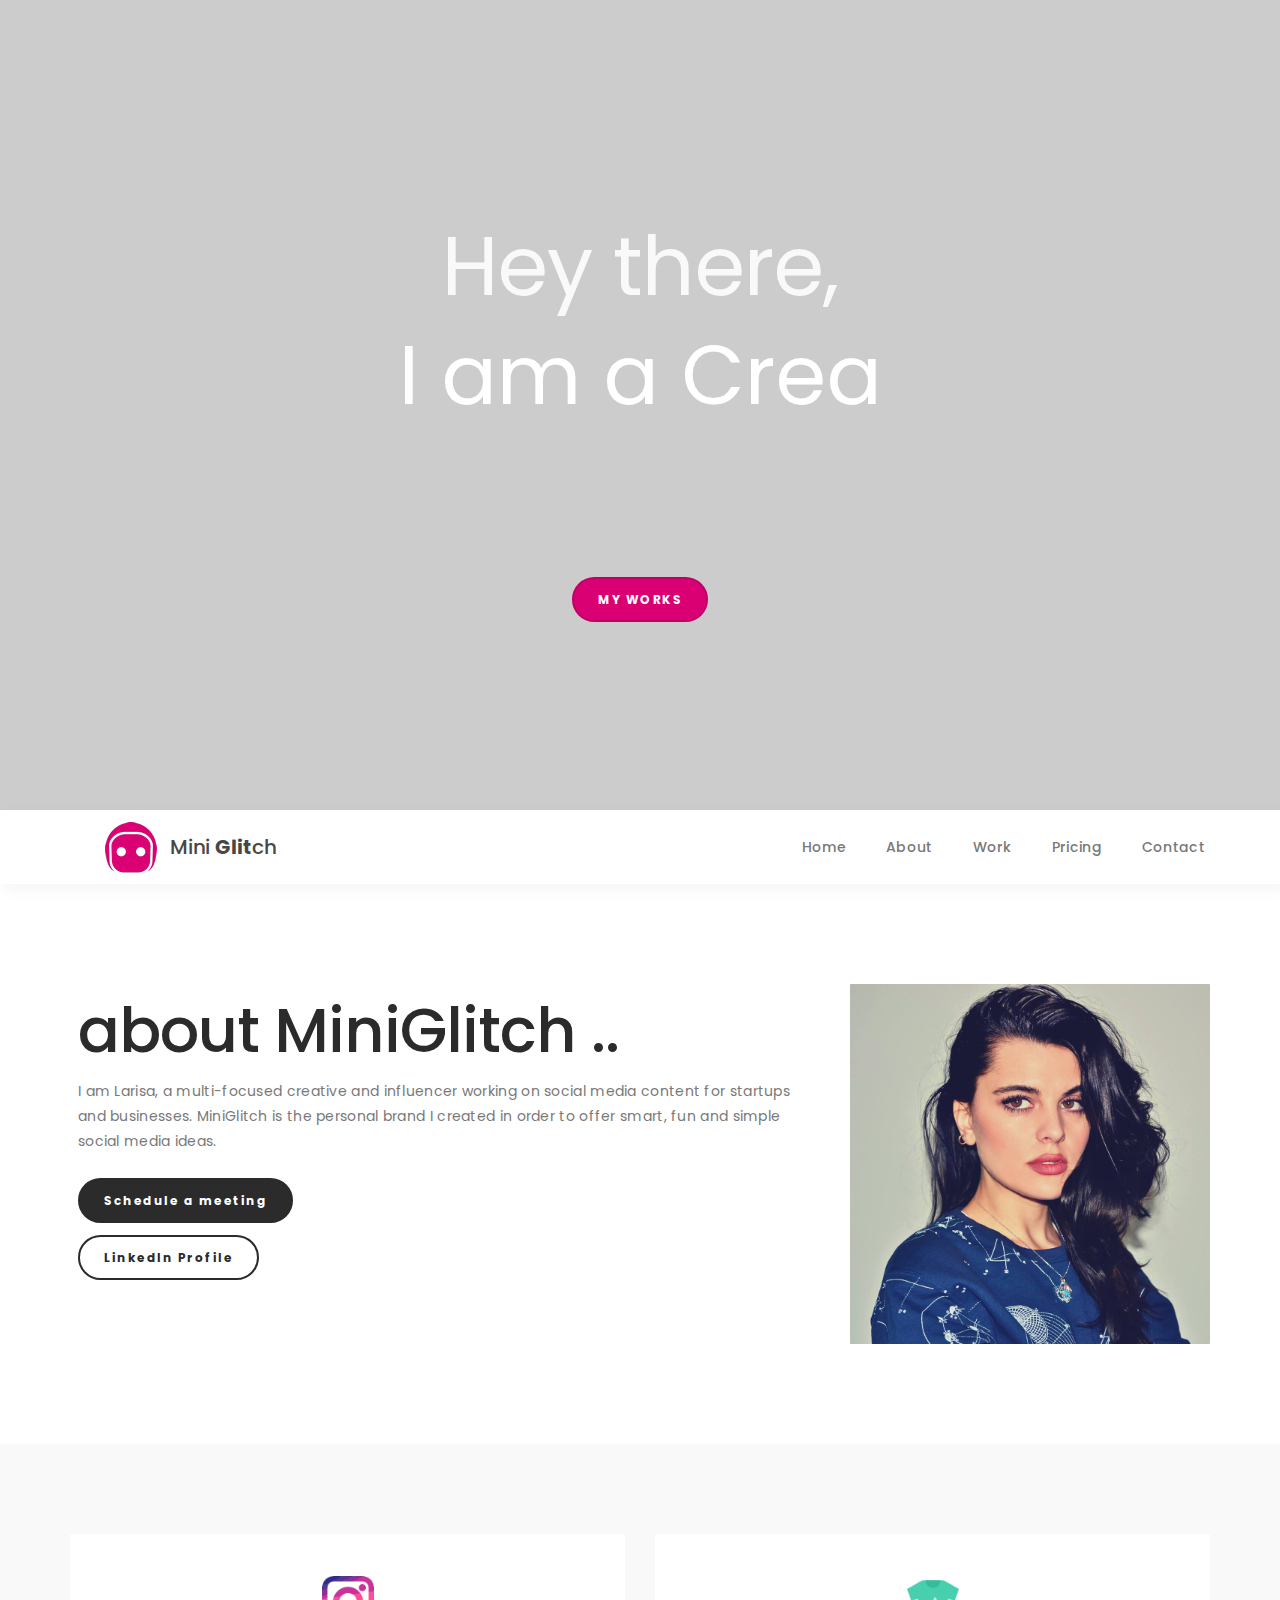
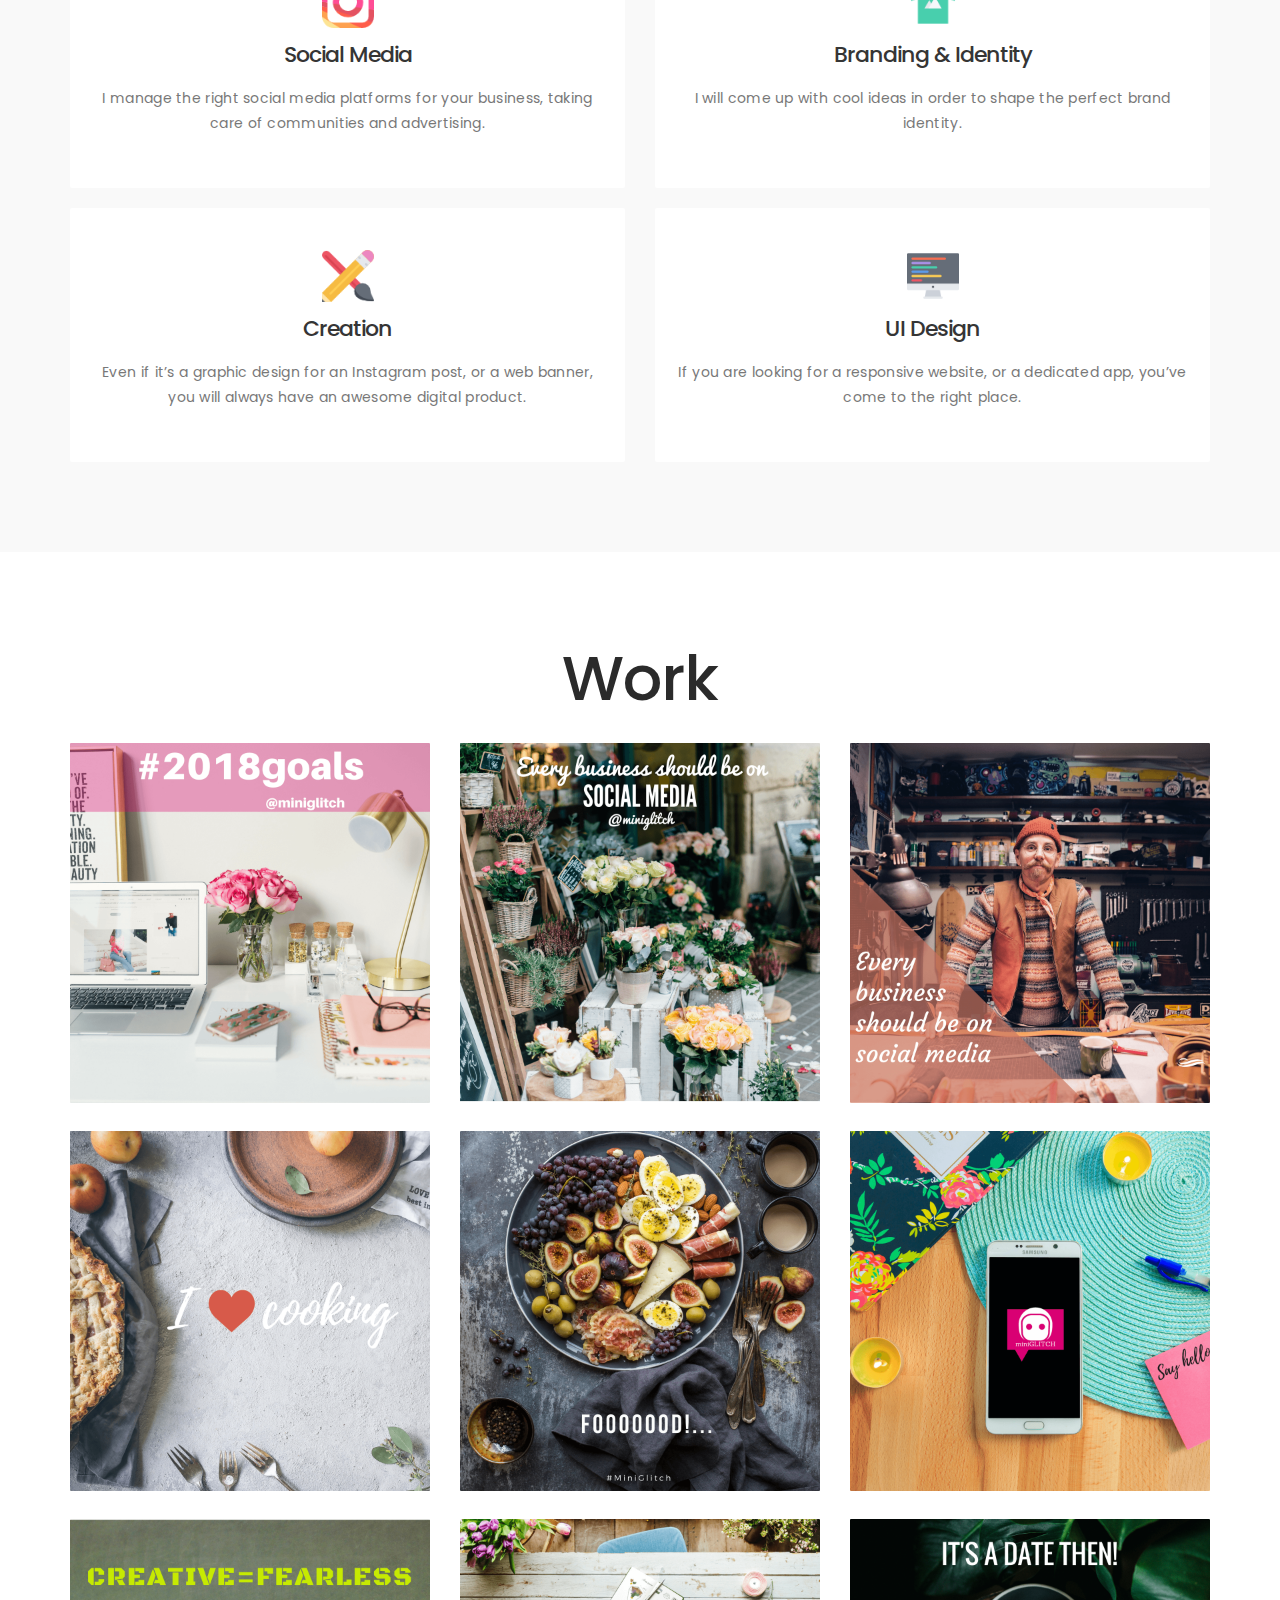
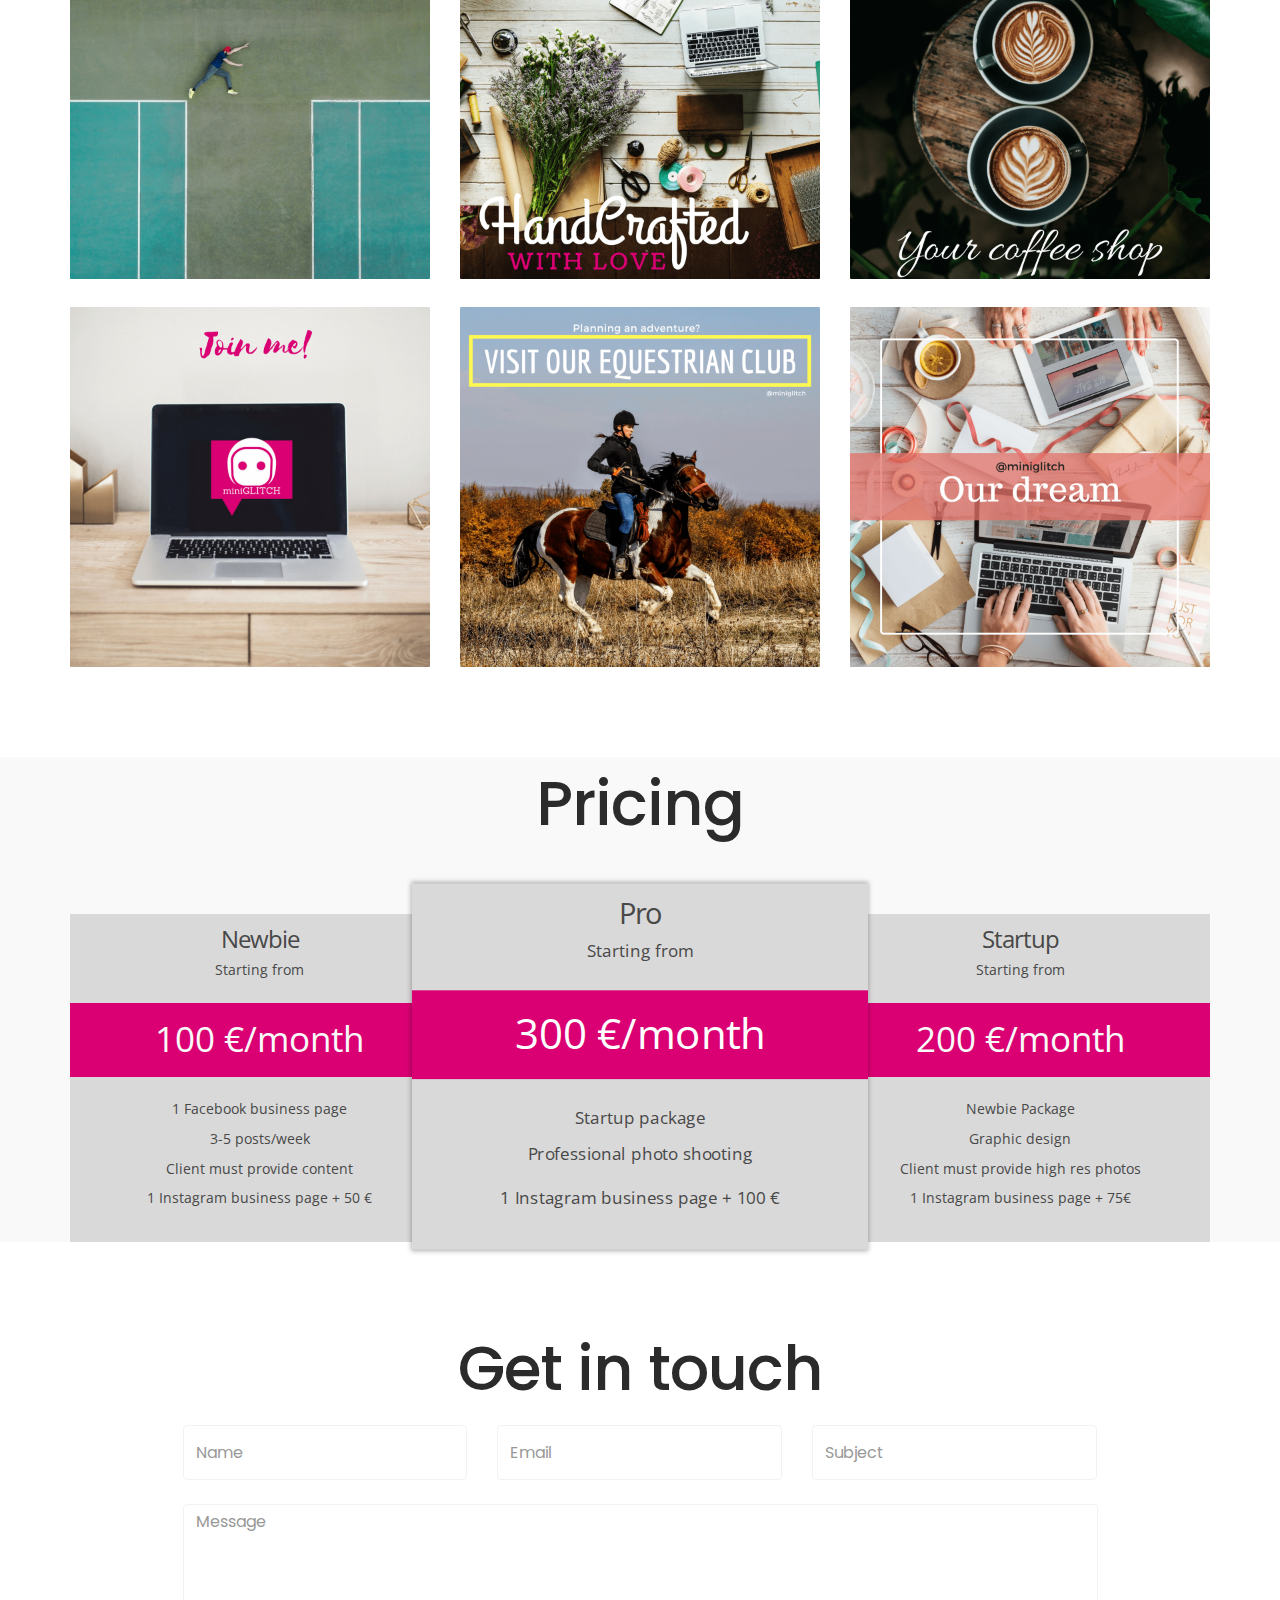
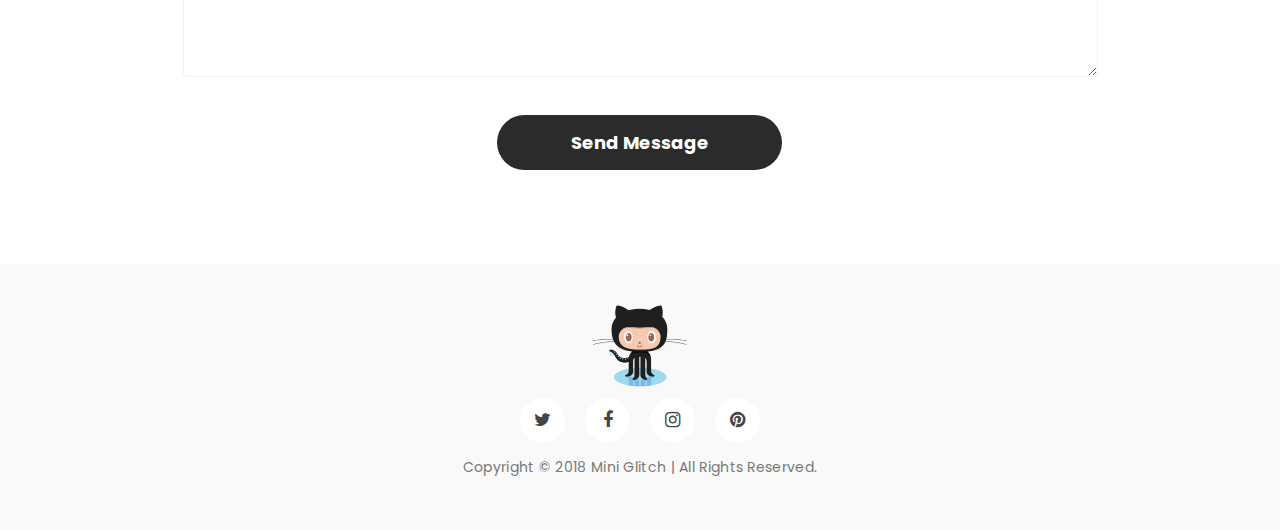
==== commit c7d05ff8: "update 1" ====
--- a/index.html
+++ b/index.html
@@ -21,7 +21,6 @@
     <link rel="shortcut icon" href="images/logo.png">
 
 
-
     <!-- MAIN CSS -->
     <link rel="stylesheet" href="css/style.css">
 
@@ -29,414 +28,497 @@
 
 <body>
 
-    <!-- PRE LOADER -->
-    <div class="preloader">
-        <div class="spinner">
-            <span class="spinner-rotate"></span>
-        </div>
-    </div>
-
-
-    <!-- HOME SECTION -->
-    <section id="home" class="parallax-section">
-        <!-- OVERLAY -->
-        <div class="overlay"></div>
-        <div class="container">
-            <div class="row">
-
-                <div class="col-md-12 col-sm-12">
-                    <h1>Hey there,</h1>
-                    <div class="element">
-                        <div class="sub-element">I am a Creative.</div>
-                        <div class="sub-element">I am a Social Media Manager.</div>
-                        <div class="sub-element">I am an Influencer.</div>
+<!-- PRE LOADER -->
+<div class="preloader">
+    <div class="spinner">
+        <span class="spinner-rotate"></span>
+    </div>
+</div>
+
+
+<!-- HOME SECTION -->
+<section id="home" class="parallax-section">
+    <!-- OVERLAY -->
+    <div class="overlay"></div>
+    <div class="container">
+        <div class="row">
+
+            <div class="col-md-12 col-sm-12">
+                <h1>Hey there,</h1>
+                <div class="element">
+                    <div class="sub-element">I am a Creative.</div>
+                    <div class="sub-element">I am a Social Media Manager.</div>
+                    <div class="sub-element">I am an Influencer.</div>
+                </div>
+                <!-- BUTTON -->
+                <a href="#portfolio" id="myworks" class="smoothScroll btn btn-default section-btn">MY WORKS</a>
+            </div>
+
+        </div>
+    </div>
+</section>
+
+
+<!-- NAVIGATION SECTION -->
+<div class="navbar navbar-default navbar-static-top" role="navigation">
+    <div class="container">
+
+        <!-- NAVBAR HEADER -->
+        <div class="navbar-header">
+            <button class="navbar-toggle" data-toggle="collapse" data-target=".navbar-collapse">
+                <span class="icon icon-bar"></span>
+                <span class="icon icon-bar"></span>
+                <span class="icon icon-bar"></span>
+            </button>
+            <!-- lOGO TEXT HERE -->
+            <a href="index.html" id="minibrand" class="navbar-brand">Mini
+                <strong>Glit</strong>ch</a>
+        </div>
+
+        <!-- NAVIGATION LINKS -->
+        <div class="collapse navbar-collapse">
+            <ul class="nav navbar-nav navbar-right">
+                <li>
+                    <a class="smoothScroll" href="#home">Home</a>
+                </li>
+                <li>
+                    <a class="smoothScroll" href="#about">About</a>
+                </li>
+                <li>
+                    <a class="smoothScroll" href="#portfolio">Work</a>
+                </li>
+                <li>
+                    <a class="smoothScroll" href="#pricing">Pricing</a>
+                </li>
+                <li>
+                    <a class="smoothScroll" href="#contact">Contact</a>
+                </li>
+            </ul>
+        </div>
+
+    </div>
+</div>
+
+
+<!-- ABOUT SECTION -->
+<section id="about" class="parallax-section">
+    <div class="container">
+        <div class="row">
+
+            <div class="col-md-8 col-sm-12">
+                <div class="about-thumb">
+                    <h2>about MiniGlitch ..</h2>
+                    <p>I am Larisa, a multi-focused creative and influencer working on social media content for startups
+                        and businesses. MiniGlitch is the personal brand I created in order to offer smart, fun and
+                        simple
+                        social media ideas. </p>
+
+                    <!-- BUTTON -->
+                    <div id="schedulebutton">
+                        <a href="#contact" class="btn btn-primary section-btn smoothScroll">Schedule a meeting</a>
                     </div>
-                    <!-- BUTTON -->
-                    <a href="#portfolio" id="myworks" class="smoothScroll btn btn-default section-btn">MY WORKS</a>
-                </div>
-
-            </div>
-        </div>
-    </section>
-
-
-    <!-- NAVIGATION SECTION -->
-    <div class="navbar navbar-default navbar-static-top" role="navigation">
-        <div class="container">
-
-            <!-- NAVBAR HEADER -->
-            <div class="navbar-header">
-                <button class="navbar-toggle" data-toggle="collapse" data-target=".navbar-collapse">
-                    <span class="icon icon-bar"></span>
-                    <span class="icon icon-bar"></span>
-                    <span class="icon icon-bar"></span>
-                </button>
-                <!-- lOGO TEXT HERE -->
-                <a href="index.html" id="minibrand" class="navbar-brand">Mini
-                    <strong>Glit</strong>ch</a>
-            </div>
-
-            <!-- NAVIGATION LINKS -->
-            <div class="collapse navbar-collapse">
-                <ul class="nav navbar-nav navbar-right">
+                    <a href="https://www.linkedin.com/in/larisa-b%C4%83lan/" target="_blank"
+                       class="btn btn-success section-btn">LinkedIn Profile</a>
+
+
+                </div>
+            </div>
+
+            <div class="col-md-4 col-sm-12">
+                <!-- ABOUT IMAGE -->
+                <div class="about-image">
+                    <img src="images/about-image.jpg" class="img-responsive" alt="About Image">
+                </div>
+            </div>
+
+        </div>
+    </div>
+</section>
+
+
+<!-- SERVICE SECTION -->
+<section id="service" class="parallax-section">
+    <div class="container">
+        <div class="row">
+
+            <div class="col-md-6 col-sm-6">
+                <!-- SERVICE THUMB -->
+                <div class="service-thumb">
+                    <div id="instagram" class="icons"></div>
+                    <h4>Social Media</h4>
+                    <p>I manage the right social media platforms for your business, taking care of communities and
+                        advertising.
+                    </p>
+                </div>
+            </div>
+
+            <div class="col-md-6 col-sm-6">
+                <!-- SERVICE THUMB -->
+                <div class="service-thumb">
+                    <div id="shirt" class="icons"></div>
+
+                    <h4>Branding & Identity </h4>
+                    <p>I will come up with cool ideas in order to shape the perfect brand identity. </p>
+                </div>
+            </div>
+
+            <div class="col-md-6 col-sm-6">
+                <!-- SERVICE THUMB -->
+                <div class="service-thumb">
+                    <div id="edit-tools" class="icons"></div>
+                    <h4>Creation </h4>
+                    <p>Even if it’s a graphic design for an Instagram post, or a web banner, you will always have an
+                        awesome
+                        digital product. </p>
+                </div>
+            </div>
+
+            <div class="col-md-6 col-sm-6">
+                <!-- SERVICE THUMB -->
+                <div class="service-thumb">
+                    <div id="programming" class="icons"></div>
+                    <h4>UI Design </h4>
+                    <p>If you are looking for a responsive website, or a dedicated app, you’ve come to the right place.
+                    </p>
+                </div>
+            </div>
+
+        </div>
+    </div>
+</section>
+
+
+<!-- PORTFOLIO SECTION -->
+<section id="portfolio" class="parallax-section">
+    <div class="container">
+        <div class="row">
+
+            <div class="col-md-12 col-sm-12">
+                <h2>Work</h2>
+            </div>
+
+            <div class="col-md-4 col-sm-6">
+                <!-- PORTFOLIO THUMB -->
+                <div class="portfolio-thumb">
+                    <a href="images/portofoliu/1.png" class="image-popup">
+                        <div class="portfolio-thumb-overlay">
+                            <i class="fa fa-search"></i>
+                        </div>
+
+                        <img src="images/portofoliu/1.png" class="img-responsive" alt="Portfolio Image">
+                    </a>
+                </div>
+            </div>
+
+            <div class="col-md-4 col-sm-6">
+                <!-- PORTFOLIO THUMB -->
+                <div class="portfolio-thumb">
+                    <a href="images/portofoliu/2.png" class="image-popup">
+                        <div class="portfolio-thumb-overlay">
+                            <i class="fa fa-search"></i>
+                        </div>
+                        <img src="images/portofoliu/2.png" class="img-responsive" alt="Portfolio Image">
+                    </a>
+                </div>
+            </div>
+
+            <div class="col-md-4 col-sm-6">
+                <!-- PORTFOLIO THUMB -->
+                <div class="portfolio-thumb">
+                    <a href="images/portofoliu/3.png" class="image-popup">
+                        <div class="portfolio-thumb-overlay">
+                            <i class="fa fa-search"></i>
+                        </div>
+                        <img src="images/portofoliu/3.png" class="img-responsive" alt="Portfolio Image">
+                    </a>
+                </div>
+            </div>
+
+            <div class="col-md-4 col-sm-6">
+                <!-- PORTFOLIO THUMB -->
+                <div class="portfolio-thumb">
+                    <a href="images/portofoliu/4.png" class="image-popup">
+                        <div class="portfolio-thumb-overlay">
+                            <i class="fa fa-search"></i>
+                        </div>
+                        <img src="images/portofoliu/4.png" class="img-responsive" alt="Portfolio Image">
+                    </a>
+                </div>
+            </div>
+
+            <div class="col-md-4 col-sm-6">
+                <!-- PORTFOLIO THUMB -->
+                <div class="portfolio-thumb">
+                    <a href="images/portofoliu/5.png" class="image-popup">
+                        <div class="portfolio-thumb-overlay">
+                            <i class="fa fa-search"></i>
+                        </div>
+                        <img src="images/portofoliu/5.png" class="img-responsive" alt="Portfolio Image">
+                    </a>
+                </div>
+            </div>
+
+            <div class="col-md-4 col-sm-6">
+                <!-- PORTFOLIO THUMB -->
+                <div class="portfolio-thumb">
+                    <a href="images/portofoliu/6.png" class="image-popup">
+                        <div class="portfolio-thumb-overlay">
+                            <i class="fa fa-search"></i>
+                        </div>
+                        <img src="images/portofoliu/6.png" class="img-responsive" alt="Portfolio Image">
+                    </a>
+                </div>
+            </div>
+
+            <div class="col-md-4 col-sm-6">
+                <!-- PORTFOLIO THUMB -->
+                <div class="portfolio-thumb">
+                    <a href="images/portofoliu/7.png" class="image-popup">
+                        <div class="portfolio-thumb-overlay">
+                            <i class="fa fa-search"></i>
+                        </div>
+                        <img src="images/portofoliu/7.png" class="img-responsive" alt="Portfolio Image">
+                    </a>
+                </div>
+            </div>
+
+            <div class="col-md-4 col-sm-6">
+                <!-- PORTFOLIO THUMB -->
+                <div class="portfolio-thumb">
+                    <a href="images/portofoliu/8.png" class="image-popup">
+                        <div class="portfolio-thumb-overlay">
+                            <i class="fa fa-search"></i>
+                        </div>
+                        <img src="images/portofoliu/8.png" class="img-responsive" alt="Portfolio Image">
+                    </a>
+                </div>
+            </div>
+
+            <div class="col-md-4 col-sm-6">
+                <!-- PORTFOLIO THUMB -->
+                <div class="portfolio-thumb">
+                    <a href="images/portofoliu/9.png" class="image-popup">
+                        <div class="portfolio-thumb-overlay">
+                            <i class="fa fa-search"></i>
+                        </div>
+                        <img src="images/portofoliu/9.png" class="img-responsive" alt="Portfolio Image">
+                    </a>
+                </div>
+            </div>
+
+            <div class="col-md-4 col-sm-6">
+                <!-- PORTFOLIO THUMB -->
+                <div class="portfolio-thumb">
+                    <a href="images/portofoliu/10.png" class="image-popup">
+                        <div class="portfolio-thumb-overlay">
+                            <i class="fa fa-search"></i>
+                        </div>
+                        <img src="images/portofoliu/10.png" class="img-responsive" alt="Portfolio Image">
+                    </a>
+                </div>
+            </div>
+
+            <div class="col-md-4 col-sm-6">
+                <!-- PORTFOLIO THUMB -->
+                <div class="portfolio-thumb">
+                    <a href="images/portofoliu/11.png" class="image-popup">
+                        <div class="portfolio-thumb-overlay">
+                            <i class="fa fa-search"></i>
+                        </div>
+                        <img src="images/portofoliu/11.png" class="img-responsive" alt="Portfolio Image">
+                    </a>
+                </div>
+            </div>
+
+            <div class="col-md-4 col-sm-6">
+                <!-- PORTFOLIO THUMB -->
+                <div class="portfolio-thumb">
+                    <a href="images/portofoliu/12.png" class="image-popup">
+                        <div class="portfolio-thumb-overlay">
+                            <i class="fa fa-search"></i>
+                        </div>
+                        <img src="images/portofoliu/12.png" class="img-responsive" alt="Portfolio Image">
+                    </a>
+                </div>
+            </div>
+
+        </div>
+    </div>
+</section>
+
+
+<!-- PRICING TABLE -->
+<section id="pricing" class="parallax-section">
+    <div class="container">
+        <div class="row">
+
+            <div class="col-md-12 col-sm-12">
+                <h2 id="priceplan">Pricing</h2>
+            </div>
+
+            <div class="promos">
+                <div class="promo first">
+                    <h4>Newbie </h4>
+                    <ul class="features">
+                        <li class="brief">Starting from</li>
+                        <li class="price">100 €/month</li>
+                        <li>1 Facebook business page</li>
+                        <li>3-5 posts/week</li>
+                        <!--<li>Strategy + Ads management </li>-->
+                        <li>Client must provide content</li>
+                        <li>1 Instagram business page + 50 €</li>
+                        <!--<li class="buy">-->
+                        <!--<div id="schedulebutton">-->
+                        <!--<a href="#contact" class="btn btn-primary section-btn smoothScroll">Sign Up</a>-->
+                        <!--</div>-->
+                        <!--</li>-->
+                    </ul>
+                </div>
+                <div class="promo second">
+                    <h4>Startup</h4>
+                    <ul class="features">
+                        <li class="brief">Starting from</li>
+                        <li class="price">200 €/month</span></li>
+                        <li>Newbie Package</li>
+                        <li>Graphic design</li>
+                        <li>Client must provide high res photos</li>
+                        <li>1 Instagram business page + 75€</li>
+                        <!--<li class="buy">-->
+                        <!--<div id="schedulebutton">-->
+                        <!--<a href="#contact" class="btn btn-primary section-btn smoothScroll">Sign Up</a>-->
+                        <!--</div>-->
+                        <!--</li>-->
+                    </ul>
+                </div>
+
+                <div class="promo third scale">
+                    <h4>Pro </h4>
+                    <ul class="features">
+                        <li class="brief">Starting from</li>
+                        <li class="price">300 €/month</li>
+                        <li>Startup package</li>
+                        <li>Professional photo shooting</li>
+                        <li></li>
+                        <li>1 Instagram business page + 100 €</li>
+                        <!--<li class="buy">-->
+                        <!--<div id="schedulebutton">-->
+                        <!--<a href="#contact" class="btn btn-primary section-btn smoothScroll">Sign Up</a>-->
+                        <!--</div>-->
+                        <!--</li>-->
+                    </ul>
+                </div>
+            </div>
+
+        </div>
+    </div>
+</section>
+
+
+<!-- CONTACT SECTION -->
+<section id="contact" class="parallax-section">
+    <div class="container">
+        <div class="row">
+
+            <div class="col-md-12 col-sm-12">
+                <h2>Get in touch</h2>
+            </div>
+
+            <div class="col-md-offset-1 col-md-10 col-sm-12">
+                <!-- CONTACT FORM HERE -->
+                <form id="contact-form" role="form" action="https://www.enformed.io/xjcloe46" method="POST">
+
+                    <!-- IF MAIL SENT SUCCESSFULLY -->
+                    <h6 class="text-success">Your message has been sent successfully. </h6>
+
+                    <!-- IF MAIL SENDING UNSUCCESSFULL -->
+                    <h6 class="text-danger">E-mail must be valid and message must be longer than 1 character.</h6>
+
+                    <div class="col-md-4 col-sm-4">
+                        <input type="text" class="form-control" id="cf-name" name="cf-name" placeholder="Name">
+                    </div>
+
+                    <div class="col-md-4 col-sm-4">
+                        <input type="email" class="form-control" id="cf-email" name="email" placeholder="Email">
+                    </div>
+
+                    <div class="col-md-4 col-sm-4">
+                        <input type="text" class="form-control" id="cf-subject" name="subject" placeholder="Subject">
+                    </div>
+
+                    <div class="col-md-12 col-sm-12">
+                        <textarea class="form-control" rows="7" id="cf-message" name="cf-message"
+                                  placeholder="Message"></textarea>
+                    </div>
+
+                    <div class="col-md-offset-4 col-md-4 col-sm-offset-4 col-sm-4">
+                        <button type="submit" class="form-control" id="cf-submit" name="submit">Send Message</button>
+                    </div>
+                </form>
+            </div>
+
+        </div>
+    </div>
+</section>
+
+
+<!-- FOOTER SECTION -->
+<footer>
+    <div class="container">
+        <div class="row">
+            <div class="col-md-offset-2 col-md-8 col-sm-12">
+                <!-- Github-->
+                <div class="githubtooltip">
+                    <a href="https://github.com" target="_blank"><img width="100" src="images/Octocat.png" /></a>
+                    <span class="githubtooltiptext">Built-in GitHub integration</span>
+                </div>
+
+
+            </div>
+
+            <div class="col-md-offset-2 col-md-8 col-sm-12">
+                <!-- SOCIAL ICON -->
+                <ul class="social-icon">
                     <li>
-                        <a class="smoothScroll" href="#home">Home</a>
+                        <a href="https://twitter.com/mGlitch_social" target="_blank" class="fa fa-twitter"></a>
                     </li>
                     <li>
-                        <a class="smoothScroll" href="#about">About</a>
+                        <a href="https://www.facebook.com/MiniGlitch.social" target="_blank" class="fa fa-facebook"></a>
                     </li>
                     <li>
-                        <a class="smoothScroll" href="#portfolio">Work</a>
+                        <a href="https://www.instagram.com/miniglitch" target="_blank" class="fa fa-instagram"></a>
                     </li>
                     <li>
-                        <a class="smoothScroll" href="#pricing">Pricing</a>
-                    </li>
-                    <li>
-                        <a class="smoothScroll" href="#contact">Contact</a>
+                        <a href="https://pinterest.com/miniglitch/" target="_blank" class="fa fa-pinterest"></a>
                     </li>
                 </ul>
-            </div>
-
-        </div>
-    </div>
-
-
-    <!-- ABOUT SECTION -->
-    <section id="about" class="parallax-section">
-        <div class="container">
-            <div class="row">
-
-                <div class="col-md-8 col-sm-12">
-                    <div class="about-thumb">
-                        <h2>about MiniGlitch ..</h2>
-                        <p>I am Larisa, a multi-focused creative and influencer working on social media content for startups
-                            and businesses. MiniGlitch is the personal brand I created in order to offer smart, fun and simple
-                            social media ideas. </p>
-
-                        <!-- BUTTON -->
-                        <div id="schedulebutton">
-                                <a href="#contact" class="btn btn-primary section-btn smoothScroll">Schedule a meeting</a>
-                        </div>
-                        <a href="https://www.linkedin.com/in/larisa-b%C4%83lan/" target="_blank" class="btn btn-success section-btn">LinkedIn Profile</a>
-
-
-                    </div>
-                </div>
-
-                <div class="col-md-4 col-sm-12">
-                    <!-- ABOUT IMAGE -->
-                    <div class="about-image">
-                        <img src="images/about-image.jpg" class="img-responsive" alt="About Image">
-                    </div>
-                </div>
-
-            </div>
-        </div>
-    </section>
-
-
-    <!-- SERVICE SECTION -->
-    <section id="service" class="parallax-section">
-        <div class="container">
-            <div class="row">
-
-                <div class="col-md-6 col-sm-6">
-                    <!-- SERVICE THUMB -->
-                    <div class="service-thumb">
-                        <div id="instagram" class="icons"></div>
-                        <h4>Social Media</h4>
-                        <p>I manage the right social media platforms for your business, taking care of communities and advertising.
-                        </p>
-                    </div>
-                </div>
-
-                <div class="col-md-6 col-sm-6">
-                    <!-- SERVICE THUMB -->
-                    <div class="service-thumb">
-                        <div id="shirt" class="icons"></div>
-
-                        <h4>Branding & Identity </h4>
-                        <p>I will come up with cool ideas in order to shape the perfect brand identity. </p>
-                    </div>
-                </div>
-
-                <div class="col-md-6 col-sm-6">
-                    <!-- SERVICE THUMB -->
-                    <div class="service-thumb">
-                        <div id="edit-tools" class="icons"></div>
-                        <h4>Creation </h4>
-                        <p>Even if it’s a graphic design for an Instagram post, or a web banner, you will always have an awesome
-                            digital product. </p>
-                    </div>
-                </div>
-
-                <div class="col-md-6 col-sm-6">
-                    <!-- SERVICE THUMB -->
-                    <div class="service-thumb">
-                        <div id="programming" class="icons"></div>
-                        <h4>UI Design </h4>
-                        <p>If you are looking for a responsive website, or a dedicated app, you’ve come to the right place.
-                            </p>
-                    </div>
-                </div>
-
-            </div>
-        </div>
-    </section>
-
-
-    <!-- PORTFOLIO SECTION -->
-    <section id="portfolio" class="parallax-section">
-        <div class="container">
-            <div class="row">
-
-                <div class="col-md-12 col-sm-12">
-                    <h2>Work</h2>
-                </div>
-
-                <div class="col-md-4 col-sm-6">
-                    <!-- PORTFOLIO THUMB -->
-                    <div class="portfolio-thumb">
-                        <a href="images/portofoliu/1.png" class="image-popup">
-                                <div class="portfolio-thumb-overlay">
-                                    <i class="fa fa-search"></i>
-                                </div>
-
-                            <img src="images/portofoliu/1.png" class="img-responsive" alt="Portfolio Image">
-                        </a>
-                    </div>
-                </div>
-
-                <div class="col-md-4 col-sm-6">
-                    <!-- PORTFOLIO THUMB -->
-                    <div class="portfolio-thumb">
-                        <a href="images/portofoliu/2.png" class="image-popup">
-                            <div class="portfolio-thumb-overlay">
-                                <i class="fa fa-search"></i>
-                            </div>
-                            <img src="images/portofoliu/2.png" class="img-responsive" alt="Portfolio Image">
-                        </a>
-                    </div>
-                </div>
-
-                <div class="col-md-4 col-sm-6">
-                    <!-- PORTFOLIO THUMB -->
-                    <div class="portfolio-thumb">
-                        <a href="images/portofoliu/3.png" class="image-popup">
-                            <div class="portfolio-thumb-overlay">
-                                <i class="fa fa-search"></i>
-                            </div>
-                            <img src="images/portofoliu/3.png" class="img-responsive" alt="Portfolio Image">
-                        </a>
-                    </div>
-                </div>
-
-                <div class="col-md-4 col-sm-6">
-                    <!-- PORTFOLIO THUMB -->
-                    <div class="portfolio-thumb">
-                        <a href="images/portofoliu/4.png" class="image-popup">
-                            <div class="portfolio-thumb-overlay">
-                                <i class="fa fa-search"></i>
-                            </div>
-                            <img src="images/portofoliu/4.png" class="img-responsive" alt="Portfolio Image">
-                        </a>
-                    </div>
-                </div>
-
-                <div class="col-md-4 col-sm-6">
-                    <!-- PORTFOLIO THUMB -->
-                    <div class="portfolio-thumb">
-                        <a href="images/portofoliu/5.png" class="image-popup">
-                            <div class="portfolio-thumb-overlay">
-                                <i class="fa fa-search"></i>
-                            </div>
-                            <img src="images/portofoliu/5.png" class="img-responsive" alt="Portfolio Image">
-                        </a>
-                    </div>
-                </div>
-
-                <div class="col-md-4 col-sm-6">
-                    <!-- PORTFOLIO THUMB -->
-                    <div class="portfolio-thumb">
-                        <a href="images/portofoliu/6.png" class="image-popup">
-                            <div class="portfolio-thumb-overlay">
-                                <i class="fa fa-search"></i>
-                            </div>
-                            <img src="images/portofoliu/6.png" class="img-responsive" alt="Portfolio Image">
-                        </a>
-                    </div>
-                </div>
-
-            </div>
-        </div>
-    </section>
-
-
-    <!-- PRICING TABLE -->
-    <section id="pricing" class="parallax-section">
-        <div class="container">
-            <div class="row">
-
-                <div class="col-md-12 col-sm-12">
-                    <h2 id="priceplan">Pricing</h2>
-                </div>
-
-                <div class="promos">  
-                    <div class="promo second">
-                        <h4>Startup</h4>
-                        <ul class="features">
-                            <li class="brief">Starting from</li>
-                            <li class="price">200 €/month</span></li>
-                            <li>Newbie Package</li>
-                            <li>Graphic design </li>
-                            <li>Client must provide high res photos </li>
-                            <li>1 Instagram business page + 75€</li>
-                            <!--<li class="buy">-->
-                                <!--<div id="schedulebutton">-->
-                                    <!--<a href="#contact" class="btn btn-primary section-btn smoothScroll">Sign Up</a>-->
-                                <!--</div>-->
-                            <!--</li>-->
-                        </ul>
-                    </div>
-                    <div class="promo first">
-                        <h4>Newbie </h4>
-                        <ul class="features">
-                            <li class="brief">Starting from</li>
-                            <li class="price">100 €/month</li>
-                            <li>1 Facebook business page </li>
-                            <li>3-5 posts/week </li>
-                            <!--<li>Strategy + Ads management </li>-->
-                            <li>Client must provide content </li>
-                            <li>1 Instagram business page + 50 €</li>
-                            <!--<li class="buy">-->
-                                <!--<div id="schedulebutton">-->
-                                    <!--<a href="#contact" class="btn btn-primary section-btn smoothScroll">Sign Up</a>-->
-                                <!--</div>-->
-                            <!--</li>-->
-                        </ul>
-                    </div>
-                    <div class="promo third scale">
-                        <h4>Pro </h4>
-                        <ul class="features">
-                            <li class="brief">Starting from  </li>
-                            <li class="price">300 €/month</li>
-                            <li>Startup package </li>
-                            <li>Professional photo shooting  </li>
-                            <li></li>
-                            <li>1 Instagram business page + 100 €</li>
-                            <!--<li class="buy">-->
-                                <!--<div id="schedulebutton">-->
-                                    <!--<a href="#contact" class="btn btn-primary section-btn smoothScroll">Sign Up</a>-->
-                                <!--</div>-->
-                            <!--</li>-->
-                        </ul>
-                    </div>  
-                </div>
-
-            </div>
-        </div>
-    </section>
-
-
-
-
-
-    <!-- CONTACT SECTION -->
-    <section id="contact" class="parallax-section">
-        <div class="container">
-            <div class="row">
-
-                <div class="col-md-12 col-sm-12">
-                    <h2>Get in touch</h2>
-                </div>
-
-                <div class="col-md-offset-1 col-md-10 col-sm-12">
-                    <!-- CONTACT FORM HERE -->
-                    <form id="contact-form" role="form" action="https://www.enformed.io/xjcloe46" method="POST">
-
-                        <!-- IF MAIL SENT SUCCESSFULLY -->
-                        <h6 class="text-success">Your message has been sent successfully. </h6>
-
-                        <!-- IF MAIL SENDING UNSUCCESSFULL -->
-                        <h6 class="text-danger">E-mail must be valid and message must be longer than 1 character.</h6>
-
-                        <div class="col-md-4 col-sm-4">
-                            <input type="text" class="form-control" id="cf-name" name="cf-name" placeholder="Name">
-                        </div>
-
-                        <div class="col-md-4 col-sm-4">
-                            <input type="email" class="form-control" id="cf-email" name="email" placeholder="Email">
-                        </div>
-
-                        <div class="col-md-4 col-sm-4">
-                            <input type="text" class="form-control" id="cf-subject" name="subject" placeholder="Subject">
-                        </div>
-
-                        <div class="col-md-12 col-sm-12">
-                            <textarea class="form-control" rows="7" id="cf-message" name="cf-message" placeholder="Message"></textarea>
-                        </div>
-
-                        <div class="col-md-offset-4 col-md-4 col-sm-offset-4 col-sm-4">
-                            <button type="submit" class="form-control" id="cf-submit" name="submit">Send Message</button>
-                        </div>
-                    </form>
-                </div>
-
-            </div>
-        </div>
-    </section>
-
-
-    <!-- FOOTER SECTION -->
-    <footer>
-        <div class="container">
-            <div class="row">
-
-                <div class="col-md-offset-2 col-md-8 col-sm-12">
-                    <!-- SOCIAL ICON -->
-                    <ul class="social-icon">
-                        <li>
-                            <a href="https://twitter.com/mGlitch_social" target="_blank" class="fa fa-twitter"></a>
-                        </li>
-                        <li>
-                            <a href="https://www.facebook.com/MiniGlitch.social" target="_blank"  class="fa fa-facebook"></a>
-                        </li>
-                        <li>
-                            <a href="https://www.instagram.com/miniglitch" target="_blank" class="fa fa-instagram"></a>
-                        </li>
-                        <li>
-                            <a href="https://pinterest.com/miniglitch/" target="_blank" class="fa fa-pinterest"></a>
-                        </li>
-                    </ul>
-
-                    <p>Copyright © 2018 Mini Glitch | All Rights Reserved.</p>
-                </div>
-
-            </div>
-        </div>
-    </footer>
-
-
-    <!-- Back top -->
-    <a href="#back-top" class="go-top">
-        <i class="fa fa-angle-up"></i>
-    </a>
-
-
-
-    <!-- SCRIPTS -->
-    <script src="js/jquery.js"></script>
-    <script src="js/bootstrap.min.js"></script>
-    <script src="js/jquery.parallax.js"></script>
-    <script src="js/typed.js"></script>
-    <script src="js/typed-options.js"></script>
-    <script src="js/smoothscroll.js"></script>
-    <script src="js/jquery.sticky.js"></script>
-    <script src="js/smoothscroll.js"></script>
-    <script src="js/jquery.magnific-popup.min.js"></script>
-    <script src="js/magnific-popup-options.js"></script>
-
-    <script src="js/custom.js"></script>
+
+                <p>Copyright © 2018 Mini Glitch | All Rights Reserved.</p>
+            </div>
+
+        </div>
+    </div>
+</footer>
+
+
+<!-- Back top -->
+<a href="#back-top" class="go-top">
+    <i class="fa fa-angle-up"></i>
+</a>
+
+
+<!-- SCRIPTS -->
+<script src="js/jquery.js"></script>
+<script src="js/bootstrap.min.js"></script>
+<script src="js/jquery.parallax.js"></script>
+<script src="js/typed.js"></script>
+<script src="js/typed-options.js"></script>
+<script src="js/smoothscroll.js"></script>
+<script src="js/jquery.sticky.js"></script>
+<script src="js/smoothscroll.js"></script>
+<script src="js/jquery.magnific-popup.min.js"></script>
+<script src="js/magnific-popup-options.js"></script>
+
+<script src="js/custom.js"></script>
 
 </body>
 
--- a/css/style.css
+++ b/css/style.css
@@ -1,4 +1,3 @@
-
 
 body {
     background: #ffffff;
@@ -8,186 +7,179 @@
 }
 
 html, body {
-  width: 100%;
-  height: 100%;
-}
-
-
-
+    width: 100%;
+    height: 100%;
+}
 
 /*---------------------------------------
     0 Typorgraphy              
 -----------------------------------------*/
 
-h1,h2,h3,h4,h5,h6 {
-  font-style: normal;
-  font-weight: 500;
-  letter-spacing: -1px;
+h1, h2, h3, h4, h5, h6 {
+    font-style: normal;
+    font-weight: 500;
+    letter-spacing: -1px;
 }
 
 h1 {
-  color: #f9f9f9;
-  font-size: 82px;
-  font-weight: normal;
-  line-height: inherit;
+    color: #f9f9f9;
+    font-size: 82px;
+    font-weight: normal;
+    line-height: inherit;
 }
 
 h2 {
-  color: #2b2b2b;
-  font-size: 62px;
-  line-height: normal;
-  margin: 0px;
+    color: #2b2b2b;
+    font-size: 62px;
+    line-height: normal;
+    margin: 0px;
 }
 
 h3 {
-  font-size: 42px;
-  line-height: normal;
+    font-size: 42px;
+    line-height: normal;
 }
 
 h4 {
-  color: #353535;
-  font-size: 22px;
-  line-height: normal;
+    color: #353535;
+    font-size: 22px;
+    line-height: normal;
 }
 
 p {
-  color: #787878;
-  font-size: 14px;
-  font-weight: normal;
-  line-height: 25px;
-  letter-spacing: 0.3px;
+    color: #787878;
+    font-size: 14px;
+    font-weight: normal;
+    line-height: 25px;
+    letter-spacing: 0.3px;
 }
 
 blockquote {
-  font-size: 14.5px;
-  letter-spacing: 0px;
-  font-weight: 500;
-  line-height: normal;
-  margin: 22px 0 22px 0;
+    font-size: 14.5px;
+    letter-spacing: 0px;
+    font-weight: 500;
+    line-height: normal;
+    margin: 22px 0 22px 0;
 }
 
 .element {
-  color: #ffffff;
-  height: 60px;
-  font-size: 82px;
-  line-height: inherit;
-  margin-bottom: 42px;
-}
-
-
+    color: #ffffff;
+    height: 60px;
+    font-size: 82px;
+    line-height: inherit;
+    margin-bottom: 42px;
+}
 
 /*---------------------------------------
     1 Buttons               
 -----------------------------------------*/
 #myworks {
-  margin-top: 140px;
+    margin-top: 140px;
 }
 
 .section-btn {
     background: #da0074;
     border: 2px solid #c10067;
-  border-radius: 100px;
-  color: #ffffff;
-  font-size: 12px;
-  font-weight: bold;
-  letter-spacing: 1.5px;
-  padding: 12px 24px;
-  margin-top: 42px;
-  -webkit-transition: all ease-in-out 0.4s;
-  transition: all ease-in-out 0.4s;
+    border-radius: 100px;
+    color: #ffffff;
+    font-size: 12px;
+    font-weight: bold;
+    letter-spacing: 1.5px;
+    padding: 12px 24px;
+    margin-top: 42px;
+    -webkit-transition: all ease-in-out 0.4s;
+    transition: all ease-in-out 0.4s;
 }
 
 .section-btn:focus,
 .section-btn:hover {
-  background: #ffffff;
-  border-color: #ffffff;
-  color: #2b2b2b;
+    background: #ffffff;
+    border-color: #ffffff;
+    color: #2b2b2b;
 }
 
 .section-btn.btn-primary {
-  background: #2b2b2b;
-  border-color: #2b2b2b;
-  color: #ffffff;
-  margin-right: 16px;
+    background: #2b2b2b;
+    border-color: #2b2b2b;
+    color: #ffffff;
+    margin-right: 16px;
 }
 
 .section-btn.btn-primary:hover {
-  background: #da0074;
+    background: #da0074;
 }
 
 .section-btn.btn-success {
-  background: transparent;
-  border: 2px solid #2b2b2b;
-  color: #2b2b2b;
+    background: transparent;
+    border: 2px solid #2b2b2b;
+    color: #2b2b2b;
 }
 
 .section-btn.btn-success:hover {
-  background: #2b2b2b;
-  color: #ffffff;
-}
-
-
+    background: #2b2b2b;
+    color: #ffffff;
+}
 
 /*---------------------------------------
     2 General               
 -----------------------------------------*/
 
-html{
-  -webkit-font-smoothing: antialiased;
+html {
+    -webkit-font-smoothing: antialiased;
 }
 
 a {
-  color: #2b2b2b;
-  -webkit-transition: 0.5s;
-  transition: 0.5s;
-  text-decoration: none !important;
+    color: #2b2b2b;
+    -webkit-transition: 0.5s;
+    transition: 0.5s;
+    text-decoration: none !important;
 }
 
 a:hover, a:active, a:focus {
-  color: #000000;
-  outline: none;
+    color: #000000;
+    outline: none;
 }
 
 * {
-  -webkit-box-sizing: border-box;
-  box-sizing: border-box;
+    -webkit-box-sizing: border-box;
+    box-sizing: border-box;
 }
 
 *:before,
 *:after {
-  -webkit-box-sizing: border-box;
-  box-sizing: border-box;
-}
-
-::-webkit-scrollbar{
-  width: 8px;
-  height: 8px;
+    -webkit-box-sizing: border-box;
+    box-sizing: border-box;
+}
+
+::-webkit-scrollbar {
+    width: 8px;
+    height: 8px;
 }
 
 ::-webkit-scrollbar-thumb {
-  cursor: pointer;
-  background: #000000;
+    cursor: pointer;
+    background: #000000;
 }
 
 .parallax-section {
-  background-attachment: fixed !important;
-  background-size: cover !important;
+    background-attachment: fixed !important;
+    background-size: cover !important;
 }
 
 #about, #service, #portfolio,
 #blog, #blog-detail, #contact, footer {
-  position: relative;
-  padding-top: 80px;
-  padding-bottom: 80px;
+    position: relative;
+    padding-top: 80px;
+    padding-bottom: 80px;
 }
 
 #service, #blog, footer, #pricing {
-  background: #f9f9f9;
-}
-
-#service, #blog, #blog-header, 
+    background: #f9f9f9;
+}
+
+#service, #blog, #blog-header,
 #portfolio, #contact, footer {
-  text-align: center;
+    text-align: center;
 }
 
 /*---------------------------------------
@@ -195,121 +187,123 @@
 -----------------------------------------*/
 
 .preloader {
-  position: fixed;
-  top: 0;
-  left: 0;
-  width: 100%;
-  height: 100%;
-  z-index: 99999;
-  display: flex;
-  flex-flow: row nowrap;
-  justify-content: center;
-  align-items: center;
-  background: none repeat scroll 0 0 #ffffff;
+    position: fixed;
+    top: 0;
+    left: 0;
+    width: 100%;
+    height: 100%;
+    z-index: 99999;
+    display: flex;
+    flex-flow: row nowrap;
+    justify-content: center;
+    align-items: center;
+    background: none repeat scroll 0 0 #ffffff;
 }
 
 .spinner {
-  border: 1px solid transparent;
-  border-radius: 5px;
-  position: relative;
+    border: 1px solid transparent;
+    border-radius: 5px;
+    position: relative;
 }
 
 .spinner:before {
-  content: '';
-  box-sizing: border-box;
-  position: absolute;
-  top: 50%;
-  left: 50%;
-  width: 45px;
-  height: 45px;
-  margin-top: -10px;
-  margin-left: -10px;
-  border-radius: 50%;
-  border: 1px solid #575757;
-  border-top-color: #ffffff;
-  animation: spinner .9s linear infinite;
-}
-
-@-webkit-@keyframes spinner {
-  to {transform: rotate(360deg);}
+    content: '';
+    box-sizing: border-box;
+    position: absolute;
+    top: 50%;
+    left: 50%;
+    width: 45px;
+    height: 45px;
+    margin-top: -10px;
+    margin-left: -10px;
+    border-radius: 50%;
+    border: 1px solid #575757;
+    border-top-color: #ffffff;
+    animation: spinner .9s linear infinite;
+}
+
+@-webkit- @keyframes spinner {
+    to {
+        transform: rotate(360deg);
+    }
 }
 
 @keyframes spinner {
-  to {transform: rotate(360deg);}
-}
-
-
+    to {
+        transform: rotate(360deg);
+    }
+}
 
 /*---------------------------------------
     4 Navigation section              
 -----------------------------------------*/
 
 .navbar-default {
-  background-color: #ffffff;
-  box-shadow: 5px 5px 15px 0 rgba(31, 31, 31, 0.05);
-  border: none;
-  margin-bottom: 0;
-  padding: 12px 0;
+    background-color: #ffffff;
+    box-shadow: 5px 5px 15px 0 rgba(31, 31, 31, 0.05);
+    border: none;
+    margin-bottom: 0;
+    padding: 12px 0;
 }
 
 .navbar-default .navbar-brand {
-  color: #474747;
-  font-weight: 500;
-  font-size: 20px;
+    color: #474747;
+    font-weight: 500;
+    font-size: 20px;
 }
 
 .navbar-default .navbar-brand span {
-  color: #4eefc3;
+    color: #4eefc3;
 }
 
 .navbar-default .navbar-nav li a {
-  color: #787878;
-  font-size: 14px;
-  font-weight: 500;
-  letter-spacing: 0.3px;
-  -webkit-transition: all ease-in-out 0.4s;
-  transition: all ease-in-out 0.4s;
-  padding: 0 12px;
-  margin: 15px 8px;
+    color: #787878;
+    font-size: 14px;
+    font-weight: 500;
+    letter-spacing: 0.3px;
+    -webkit-transition: all ease-in-out 0.4s;
+    transition: all ease-in-out 0.4s;
+    padding: 0 12px;
+    margin: 15px 8px;
 }
 
 .navbar-default .navbar-nav > li a:hover {
-  background-color: transparent;
-  color: #656565 !important;
+    background-color: transparent;
+    color: #656565 !important;
 }
 
 .navbar-default .navbar-nav > li > a:hover,
 .navbar-default .navbar-nav > li > a:focus {
-  color: #858585;
+    color: #858585;
 }
 
 .navbar-default .navbar-nav > .active > a,
 .navbar-default .navbar-nav > .active > a:hover,
 .navbar-default .navbar-nav > .active > a:focus {
-  color: #656565;
+    color: #656565;
 }
 
 .navbar-default .navbar-toggle {
-  border: none;
-  padding-top: 10px;
+    border: none;
+    padding-top: 10px;
 }
 
 .navbar-default .navbar-toggle {
-  background-color: transparent;
-  border-color: transparent;
+    background-color: transparent;
+    border-color: transparent;
 }
 
 .navbar-default .navbar-toggle .icon-bar {
-  background: #2b2b2b;
+    background: #2b2b2b;
 }
 
 #minibrand {
-  position: relative;
-  margin-left: 85px;
-}
-
-#minibrand:before{
-  width: 52px;
+    position: relative;
+    margin-left: 85px;
+}
+
+#minibrand:before {
+    width: 52px;
     content: " ";
     background-image: url(../images/logo.png);
     position: absolute;
@@ -323,68 +317,66 @@
 -----------------------------------------*/
 
 #home {
-  background: url('https://images.unsplash.com/photo-1504333638930-c8787321eee0?w=1050&ixid=dW5zcGxhc2guY29tOzs7Ozs%3D') 50% 0 repeat-y fixed;
-  background-size: cover;
-  background-position: center center;
-  display: -webkit-box;
-  display: -webkit-flex;
-   display: -ms-flexbox;
-  display: flex;
-  -webkit-box-align: center;
-  -webkit-align-items: center;
-  -ms-flex-align: center;
-   align-items: center;
-  height: 90vh;
-  position: relative;
-  text-align: center;
+    background: url('https://images.unsplash.com/photo-1504333638930-c8787321eee0?w=1050&ixid=dW5zcGxhc2guY29tOzs7Ozs%3D') 50% 0 repeat-y fixed;
+    background-size: cover;
+    background-position: center center;
+    display: -webkit-box;
+    display: -webkit-flex;
+    display: -ms-flexbox;
+    display: flex;
+    -webkit-box-align: center;
+    -webkit-align-items: center;
+    -ms-flex-align: center;
+    align-items: center;
+    height: 90vh;
+    position: relative;
+    text-align: center;
 }
 
 .overlay {
-  background: rgba(0,0,0,0.2);
-  position: absolute;
-  top: 0;
-  right: 0;
-  bottom: 0;
-  left: 0;
-  width: 100%;
-  height: 100%;
-}
-
-
+    background: rgba(0, 0, 0, 0.2);
+    position: absolute;
+    top: 0;
+    right: 0;
+    bottom: 0;
+    left: 0;
+    width: 100%;
+    height: 100%;
+}
 
 /*---------------------------------------
     6 About section              
 -----------------------------------------*/
 
 #about {
-  padding-top: 100px;
-  padding-bottom: 100px;
+    padding-top: 100px;
+    padding-bottom: 100px;
 }
 
 .about-image img,
 .portfolio-thumb img, .blog-thumb img {
-  border-radius: 1px;
-  width: 100%;
+    border-radius: 1px;
+    width: 100%;
 }
 
 .about-thumb {
-  padding: 0 8px;
+    padding: 0 8px;
 }
 
 .about-thumb a {
-  font-weight: bold;
+    font-weight: bold;
 }
 
 .about-thumb p {
-  padding: 2px 0;
+    padding: 2px 0;
 }
 
 .about-thumb .section-btn {
-  margin-top: 12px;
+    margin-top: 12px;
 }
 
 .icons {
-    
+
     display: block;
     height: 52px;
     width: 52px;
@@ -392,253 +384,245 @@
 }
 
 #instagram {
-  background: url(../images/instagram.png);
-  background-size: cover;
+    background: url(../images/instagram.png);
+    background-size: cover;
     background-position: center center;
 }
 
 #shirt {
-  background: url(../images/shirt.png);
-  background-size: cover;
+    background: url(../images/shirt.png);
+    background-size: cover;
     background-position: center center;
 }
+
 #edit-tools {
-  background: url(../images/edit-tools.png);
-  background-size: cover;
+    background: url(../images/edit-tools.png);
+    background-size: cover;
     background-position: center center;
 }
 
 #programming {
-  background: url(../images/programming.png);
-  background-size: cover;
+    background: url(../images/programming.png);
+    background-size: cover;
     background-position: center center;
 }
 
-
-
-
-
 /*---------------------------------------
    7 Service section              
 -----------------------------------------*/
 
 .service-thumb {
-  background: #ffffff;
-  border-radius: 2px;
-  padding: 42px 22px;
-  cursor: crosshair;
-  position: relative;
-  margin: 10px 0 10px 0;
+    background: #ffffff;
+    border-radius: 2px;
+    padding: 42px 22px;
+    cursor: crosshair;
+    position: relative;
+    margin: 10px 0 10px 0;
 }
 
 .service-thumb h4 {
-  padding-bottom: 5px;
+    padding-bottom: 5px;
 }
 
 .service-thumb .fa {
-  color: #585858;
-  font-size: 52px;
-  text-align: center;
-  margin-top: 32px;
-  margin-bottom: 22px;
-}
-
-
+    color: #585858;
+    font-size: 52px;
+    text-align: center;
+    margin-top: 32px;
+    margin-bottom: 22px;
+}
 
 /*---------------------------------------
     8 Portfolio section              
 -----------------------------------------*/
 
 .portfolio-thumb {
-  margin-top: 18px;
-  margin-bottom: 10px;
-  padding: 0;
-  overflow: hidden;
-  position: relative;
+    margin-top: 18px;
+    margin-bottom: 10px;
+    padding: 0;
+    overflow: hidden;
+    position: relative;
 }
 
 .portfolio-thumb h2 {
-  color: #ffffff;
-  font-size: 25px;
+    color: #ffffff;
+    font-size: 25px;
 }
 
 .portfolio-thumb .fa {
-  font-size: 32px;
-  width: 52px;
-  height: 52px;
- margin-bottom: 20px;
+    font-size: 32px;
+    width: 52px;
+    height: 52px;
+    margin-bottom: 20px;
 }
 
 .portfolio-thumb-overlay {
-  position: absolute;
-  background: rgba(0,0,0,0.5);
-  cursor: crosshair;
-  opacity: 0;
-  width: 100%;
-  height: 100%;
-  padding: 82px 42px;
-  -webkit-transition: all ease-in-out 0.4s;
-  transition: all ease-in-out 0.4s;
+    position: absolute;
+    background: rgba(0, 0, 0, 0.5);
+    cursor: crosshair;
+    opacity: 0;
+    width: 100%;
+    height: 100%;
+    padding: 82px 42px;
+    -webkit-transition: all ease-in-out 0.4s;
+    transition: all ease-in-out 0.4s;
 }
 
 .portfolio-thumb:hover .portfolio-thumb-overlay {
-  opacity: 1;
-}
-
+    opacity: 1;
+}
 
 /*---------------------------------------
     9 Blog section              
 -----------------------------------------*/
 
 #blog-header {
-  background: url('../images/blog-header-bg.jpg') 50% 0 repeat-y fixed;
-  background-size: cover;
-  background-position: center center;
-  display: -webkit-box;
-  display: -webkit-flex;
-  display: -ms-flexbox;
-  display: flex;
-  -webkit-box-align: center;
-  -webkit-align-items: center;
-  -ms-flex-align: center;
-   align-items: center;
-  height: 60vh;
-  position: relative;
+    background: url('../images/blog-header-bg.jpg') 50% 0 repeat-y fixed;
+    background-size: cover;
+    background-position: center center;
+    display: -webkit-box;
+    display: -webkit-flex;
+    display: -ms-flexbox;
+    display: flex;
+    -webkit-box-align: center;
+    -webkit-align-items: center;
+    -ms-flex-align: center;
+    align-items: center;
+    height: 60vh;
+    position: relative;
 }
 
 #blog-header h2 {
-  color: #ffffff;
+    color: #ffffff;
 }
 
 .blog-thumb {
-  margin-top: 22px;
+    margin-top: 22px;
 }
 
 .blog-thumb small {
-  font-weight: normal;
-  letter-spacing: 0.5px;
-  display: block;
-  padding-top: 18px;
+    font-weight: normal;
+    letter-spacing: 0.5px;
+    display: block;
+    padding-top: 18px;
 }
 
 .blog-thumb h4 {
-  margin-top: 2px;
-  margin-bottom: 0px;
+    margin-top: 2px;
+    margin-bottom: 0px;
 }
 
 .blog-thumb ul {
-  margin: 32px 12px 22px 0px;
+    margin: 32px 12px 22px 0px;
 }
 
 .blog-thumb ul li {
-  list-style: circle;
-  font-weight: normal;
-  padding: 4px 12px 4px 0px;
+    list-style: circle;
+    font-weight: normal;
+    padding: 4px 12px 4px 0px;
 }
 
 .blog-sidebar {
-  margin-top: 16px;
+    margin-top: 16px;
 }
 
 .blog-sidebar h4 {
-  margin: 0px;
+    margin: 0px;
 }
 
 .blog-social-share {
-  text-align: center;
-  padding-top: 22px;
+    text-align: center;
+    padding-top: 22px;
 }
 
 .blog-social-share .btn {
-  border-radius: 100px;
-  border: none;
-  font-size: 10px;
-  margin: 12px 6px;
-  padding: 10px 16px;
+    border-radius: 100px;
+    border: none;
+    font-size: 10px;
+    margin: 12px 6px;
+    padding: 10px 16px;
 }
 
 .blog-social-share .btn-primary {
-  background: #3b5998;
+    background: #3b5998;
 }
 
 .blog-social-share .btn-success {
-  background: #1da1f2;
+    background: #1da1f2;
 }
 
 .blog-social-share .btn-danger {
-  background: #dd4b39;
+    background: #dd4b39;
 }
 
 .blog-social-share a .fa {
-  padding-right: 4px;
+    padding-right: 4px;
 }
 
 .recent-post {
-  padding-top: 2px;
-  padding-bottom: 18px;
+    padding-top: 2px;
+    padding-bottom: 18px;
 }
 
 .recent-post .media img {
-  width: 120px;
-  height: 100%;
+    width: 120px;
+    height: 100%;
 }
 
 .recent-post .media-heading {
-  font-size: 18px;
-  line-height: inherit;
+    font-size: 18px;
+    line-height: inherit;
 }
 
 .blog-categories {
-  margin-top: 8px;
+    margin-top: 8px;
 }
 
 .blog-ads {
-  background: #f9f9f9;
-  border-right: 4px solid #2b2b2b;
-  padding: 42px;
-  text-align: center;
-  margin: 26px 0 26px 0;
+    background: #f9f9f9;
+    border-right: 4px solid #2b2b2b;
+    padding: 42px;
+    text-align: center;
+    margin: 26px 0 26px 0;
 }
 
 .blog-ads.sidebar-ads {
-  border-left: 4px solid #2b2b2b;
-  border-right: 0px;
+    border-left: 4px solid #2b2b2b;
+    border-right: 0px;
 }
 
 .blog-ads h4 {
-  font-size: 18px;
+    font-size: 18px;
 }
 
 .blog-tags h4 {
-  padding-bottom: 6px;
+    padding-bottom: 6px;
 }
 
 .blog-categories li,
 .blog-tags li {
-  list-style: none;
-  display: inline-block;
-  margin: 4px;
+    list-style: none;
+    display: inline-block;
+    margin: 4px;
 }
 
 .blog-tags li a {
-  border: 1px solid #2b2b2b;
-  border-radius: 50px;
-  color: #2b2b2b;
-  display: inline-block;
-  font-size: 12px;
-  float: left;
-  min-width: 30px;
-  padding: 6px 12px;
-  -webkit-transition: all ease-in-out 0.4s;
-  transition: all ease-in-out 0.4s;
+    border: 1px solid #2b2b2b;
+    border-radius: 50px;
+    color: #2b2b2b;
+    display: inline-block;
+    font-size: 12px;
+    float: left;
+    min-width: 30px;
+    padding: 6px 12px;
+    -webkit-transition: all ease-in-out 0.4s;
+    transition: all ease-in-out 0.4s;
 }
 
 .blog-tags li a:hover {
-  background: #2b2b2b;
-  color: #ffffff;
-}
-
-
+    background: #2b2b2b;
+    color: #ffffff;
+}
 
 /*---------------------------------------
     10 Contact section              
@@ -646,55 +630,50 @@
 
 #contact .text-success,
 #contact .text-danger {
-  display: none;
+    display: none;
 }
 
 #contact .form-control {
-  background: transparent;
-  border: 1px solid #f2f2f2;
-  box-shadow: none;
-  font-size: 16px;
-  margin-top: 10px;
-  margin-bottom: 14px;
-  -webkit-transition: all ease-in-out 0.4s;
-  transition: all ease-in-out 0.4s;
+    background: transparent;
+    border: 1px solid #f2f2f2;
+    box-shadow: none;
+    font-size: 16px;
+    margin-top: 10px;
+    margin-bottom: 14px;
+    -webkit-transition: all ease-in-out 0.4s;
+    transition: all ease-in-out 0.4s;
 }
 
 #contact input {
-  height: 55px;
+    height: 55px;
 }
 
 #contact button#cf-submit {
-  background: #2b2b2b;
-  border: none;
-  border-radius: 50px;
-  color: #ffffff;
-  font-size: 18px;
-  font-weight: bold;
-  height: 55px;
-  margin-top: 24px;
+    background: #2b2b2b;
+    border: none;
+    border-radius: 50px;
+    color: #ffffff;
+    font-size: 18px;
+    font-weight: bold;
+    height: 55px;
+    margin-top: 24px;
 }
 
 #contact button#cf-submit:hover {
-  background: #000000;
-  color: #ffffff;
-}
-
-
-
-
-
+    background: #000000;
+    color: #ffffff;
+}
 
 *,
 *:before,
 *:after {
-  -moz-box-sizing: border-box;
-  -webkit-box-sizing: border-box;
-  box-sizing: border-box;
-  -moz-transition: color 0.3s ease-in-out, background 0.3s ease-in-out;
-  -o-transition: color 0.3s ease-in-out, background 0.3s ease-in-out;
-  -webkit-transition: color 0.3s ease-in-out, background 0.3s ease-in-out;
-  transition: color 0.3s ease-in-out, background 0.3s ease-in-out;
+    -moz-box-sizing: border-box;
+    -webkit-box-sizing: border-box;
+    box-sizing: border-box;
+    -moz-transition: color 0.3s ease-in-out, background 0.3s ease-in-out;
+    -o-transition: color 0.3s ease-in-out, background 0.3s ease-in-out;
+    -webkit-transition: color 0.3s ease-in-out, background 0.3s ease-in-out;
+    transition: color 0.3s ease-in-out, background 0.3s ease-in-out;
 }
 
 #priceplan {
@@ -702,160 +681,196 @@
     margin-bottom: 50px;
 }
 
-
 .promos {
-  max-width: 1140px;
-  margin: 0 auto;
+    max-width: 1140px;
+    margin: 0 auto;
 }
 
 .promo {
-  margin: 1em .5em 1.625em;
-  padding: .25em 0 2em;
-  background: #d9d9d9;
-  font-family: 'Open Sans', sans-serif;
-  font-weight: 400;
-  line-height: 1.625;
-  color: #f9f9f9;
-  text-align: center;
-}
+    margin: 1em .5em 1.625em;
+    padding: .25em 0 2em;
+    background: #d9d9d9;
+    font-family: 'Open Sans', sans-serif;
+    font-weight: 400;
+    line-height: 1.625;
+    color: #f9f9f9;
+    text-align: center;
+}
+
 @media (min-width: 40em) {
-  .promo {
-    display: inline;
-    float: left;
-    width: 33.333%;
+    .promo {
+        display: inline;
+        float: left;
+        width: 33.333%;
+        margin: 1em 0 0;
+    }
+
+    .promo.first {
+        border-right: none;
+    }
+
+    .promo.second {
+        float: right;
+        border-left: none;
+    }
+}
+
+.promo h4 {
+    margin: .25em 0 0;
+    font-size: 170%;
+    font-weight: normal;
+    color: #484848;
+}
+
+.promo .features {
+    margin: 0;
+    padding: 0;
+    list-style-type: none;
+    color: #484848;
+}
+
+.promo li {
+    padding: .25em 0;
+}
+
+.promo .brief {
+    color: #484848;
+}
+
+.promo .price {
+    margin: .5em 0;
+    padding: .25em 0;
+    background: #da0074;
+    font-size: 250%;
+    color: #f9f9f9;
+}
+
+.promo .buy {
     margin: 1em 0 0;
-  }
-  .promo.first {
-    border-right: none;
-  }
-  .promo.second {
-    float: right;
-    border-left: none;
-  }
-}
-.promo h4 {
-  margin: .25em 0 0;
-  font-size: 170%;
-  font-weight: normal;
-    color: #484848;
-}
-.promo .features {
-  margin: 0;
-  padding: 0;
-  list-style-type: none;
-  color: #484848;
-}
-.promo li {
-  padding: .25em 0;
-}
-.promo .brief {
-  color: #484848;
-}
-.promo .price {
-  margin: .5em 0;
-  padding: .25em 0;
-  background: #da0074;
-  font-size: 250%;
-  color: #f9f9f9;
-}
-.promo .buy {
-  margin: 1em 0 0;
-}
+}
+
 .promo button {
-  padding: 1em 3.25em;
-  border: none;
-  border-radius: 40px;
-  background: #292b2e;
-  color: #f9f9f9;
-  cursor: pointer;
-}
+    padding: 1em 3.25em;
+    border: none;
+    border-radius: 40px;
+    background: #292b2e;
+    color: #f9f9f9;
+    cursor: pointer;
+}
+
 .promo button:hover {
-  background: #27282b;
+    background: #27282b;
 }
 
 .scale button {
-  background: #64AAA4;
-}
+    background: #64AAA4;
+}
+
 .scale button:hover {
-  background: #4e8d88;
-}
+    background: #4e8d88;
+}
+
 @media (min-width: 40em) {
-  .scale {
-    transform: scale(1.2);
-    box-shadow: 0 0 4px 1px rgba(20, 20, 20, 0.34);
-  }
-  .scale .price {
-    color: #ffffff;
-  }
-}
-
-
+    .scale {
+        transform: scale(1.2);
+        box-shadow: 0 0 4px 1px rgba(20, 20, 20, 0.34);
+    }
+
+    .scale .price {
+        color: #ffffff;
+    }
+}
 
 /*---------------------------------------
     11 Footer section              
 -----------------------------------------*/
 
 footer {
-  padding: 120px 0;
-}
-
-
+    padding: 40px 0;
+
+}
+
+/* Tooltip container */
+.githubtooltip {
+    position: relative;
+    display: inline-block;
+    margin-bottom: 10px;
+}
+
+/* Tooltip text */
+.githubtooltip .githubtooltiptext {
+    visibility: hidden;
+    width: 120px;
+    background-color: black;
+    color: #fff;
+    text-align: center;
+    padding: 5px 0;
+    border-radius: 6px;
+
+    /* Position the tooltip text - see examples below! */
+    position: absolute;
+    z-index: 1;
+}
+
+/* Show the tooltip text when you mouse over the tooltip container */
+.githubtooltip:hover .githubtooltiptext {
+    visibility: visible;
+}
 
 /*---------------------------------------
    12 Social icon             
 -----------------------------------------*/
 
 .social-icon {
-  position: relative;
-  padding: 0px;
-  margin: 0px;
-  text-align: center;
+    position: relative;
+    padding: 0px;
+    margin: 0px;
+    text-align: center;
 }
 
 .social-icon li {
-  display: inline-block;
-  list-style: none;
+    display: inline-block;
+    list-style: none;
 }
 
 .social-icon li a {
-  background: #ffffff;
-  border-radius: 100%;
-  color: #454545;
-  cursor: pointer;
-  font-size: 18px;
-  text-decoration: none;
-  transition: all 0.4s ease-in-out;
-  width: 45px;
-  height: 45px;
-  line-height: 45px;
-  text-align: center;
-  vertical-align: middle;
-  margin: 0px 8px 12px 8px;
+    background: #ffffff;
+    border-radius: 100%;
+    color: #454545;
+    cursor: pointer;
+    font-size: 18px;
+    text-decoration: none;
+    transition: all 0.4s ease-in-out;
+    width: 45px;
+    height: 45px;
+    line-height: 45px;
+    text-align: center;
+    vertical-align: middle;
+    margin: 0px 8px 12px 8px;
 }
 
 .social-icon li a:hover {
-  background: #454545;
-  color: #ffffff;
-}
-
+    background: #454545;
+    color: #ffffff;
+}
 
 /* Back top */
 .go-top {
-  background-color: #ffffff;
-  box-shadow: 1px 1.732px 12px 0px rgba( 0, 0, 0, .14 ), 1px 1.732px 3px 0px rgba( 0, 0, 0, .12 );
-  transition : all 1s ease;
-  bottom: 2em;
-  right: 2em;
-  color: #333;
-  font-size: 30px;
-  display: none;
-  position: fixed;
-  text-decoration: none;
-  width: 45px;
-  height: 45px;
-  line-height: 45px;
-  text-align: center;
-  border-radius: 100%;
+    background-color: #ffffff;
+    box-shadow: 1px 1.732px 12px 0px rgba(0, 0, 0, .14), 1px 1.732px 3px 0px rgba(0, 0, 0, .12);
+    transition: all 1s ease;
+    bottom: 2em;
+    right: 2em;
+    color: #333;
+    font-size: 30px;
+    display: none;
+    position: fixed;
+    text-decoration: none;
+    width: 45px;
+    height: 45px;
+    line-height: 45px;
+    text-align: center;
+    border-radius: 100%;
 }
 
 .go-top:hover {
@@ -863,116 +878,110 @@
     color: #ffffff;
 }
 
-
-
 /*---------------------------------------
     13 Mobile Responsive styles              
 -----------------------------------------*/
 
 .element {
-  line-height: 1;
+    line-height: 1;
 }
 
 @media (max-width: 980px) {
-  h3 {
-    font-size: 26px;
-  }
-
-  #home {
-    height: 55vh;
-  }
-
-  #about {
-    padding-top: 60px;
-  }
-
-  .about-thumb {
-    padding: 0px;
-    margin-bottom: 42px;
-  }
-
-  .service-thumb {
-    margin-top: 12px;
-    margin-bottom: 22px;
-  }
-
-  #blog-header {
-    height: 30vh;
-  }
-}
-
+    h3 {
+        font-size: 26px;
+    }
+
+    #home {
+        height: 55vh;
+    }
+
+    #about {
+        padding-top: 60px;
+    }
+
+    .about-thumb {
+        padding: 0px;
+        margin-bottom: 42px;
+    }
+
+    .service-thumb {
+        margin-top: 12px;
+        margin-bottom: 22px;
+    }
+
+    #blog-header {
+        height: 30vh;
+    }
+}
 
 @media (max-width: 768px) {
-  #home {
-    height: 65vh;
-  }
-
-  h1, .element {
-    font-size: 30px;
-    margin-bottom: 30px;
-  }
-
-  h2 {
-    font-size: 52px;
-  }
-
-  #myworks {
-    margin-top: 60px;
-} 
-}
-
+    #home {
+        height: 65vh;
+    }
+
+    h1, .element {
+        font-size: 30px;
+        margin-bottom: 30px;
+    }
+
+    h2 {
+        font-size: 52px;
+    }
+
+    #myworks {
+        margin-top: 60px;
+    }
+}
 
 @media (max-width: 767px) {
-  .navbar-default .navbar-collapse {
-    margin-top: 12px;
-  }
-}
-
+    .navbar-default .navbar-collapse {
+        margin-top: 12px;
+    }
+}
 
 @media (max-width: 580px) {
-  h1, .element {
-    font-size: 42px;
-  }
-
-  h2, .work-thumb h2 {
-    font-size: 34px;
-  }
-
-  #home {
-    height: 85vh;
-  }
-
-  .section-btn {
-    margin-top: 12px;
-  }
-
-  #blog-detail {
-    padding-top: 60px;
-  }
-}
-
+    h1, .element {
+        font-size: 42px;
+    }
+
+    h2, .work-thumb h2 {
+        font-size: 34px;
+    }
+
+    #home {
+        height: 85vh;
+    }
+
+    .section-btn {
+        margin-top: 12px;
+    }
+
+    #blog-detail {
+        padding-top: 60px;
+    }
+}
 
 @media (max-width: 320px) {
-  h1, .element {
-    font-size: 36px;
-  }
-
-  h2, .work-thumb h2 {
-    font-size: 30px;
-  }
-
-  #home {
-    height: 125vh;
-  }
+    h1, .element {
+        font-size: 36px;
+    }
+
+    h2, .work-thumb h2 {
+        font-size: 30px;
+    }
+
+    #home {
+        height: 125vh;
+    }
 }
 
 @media (max-height: 414px) {
-  h1, .element {
-    font-size: 30px;
-    margin-bottom: 10px;
-  }
-
-  #myworks {
-    margin-top: 0px;
-  }
-}
+    h1, .element {
+        font-size: 30px;
+        margin-bottom: 10px;
+    }
+
+    #myworks {
+        margin-top: 0px;
+    }
+}
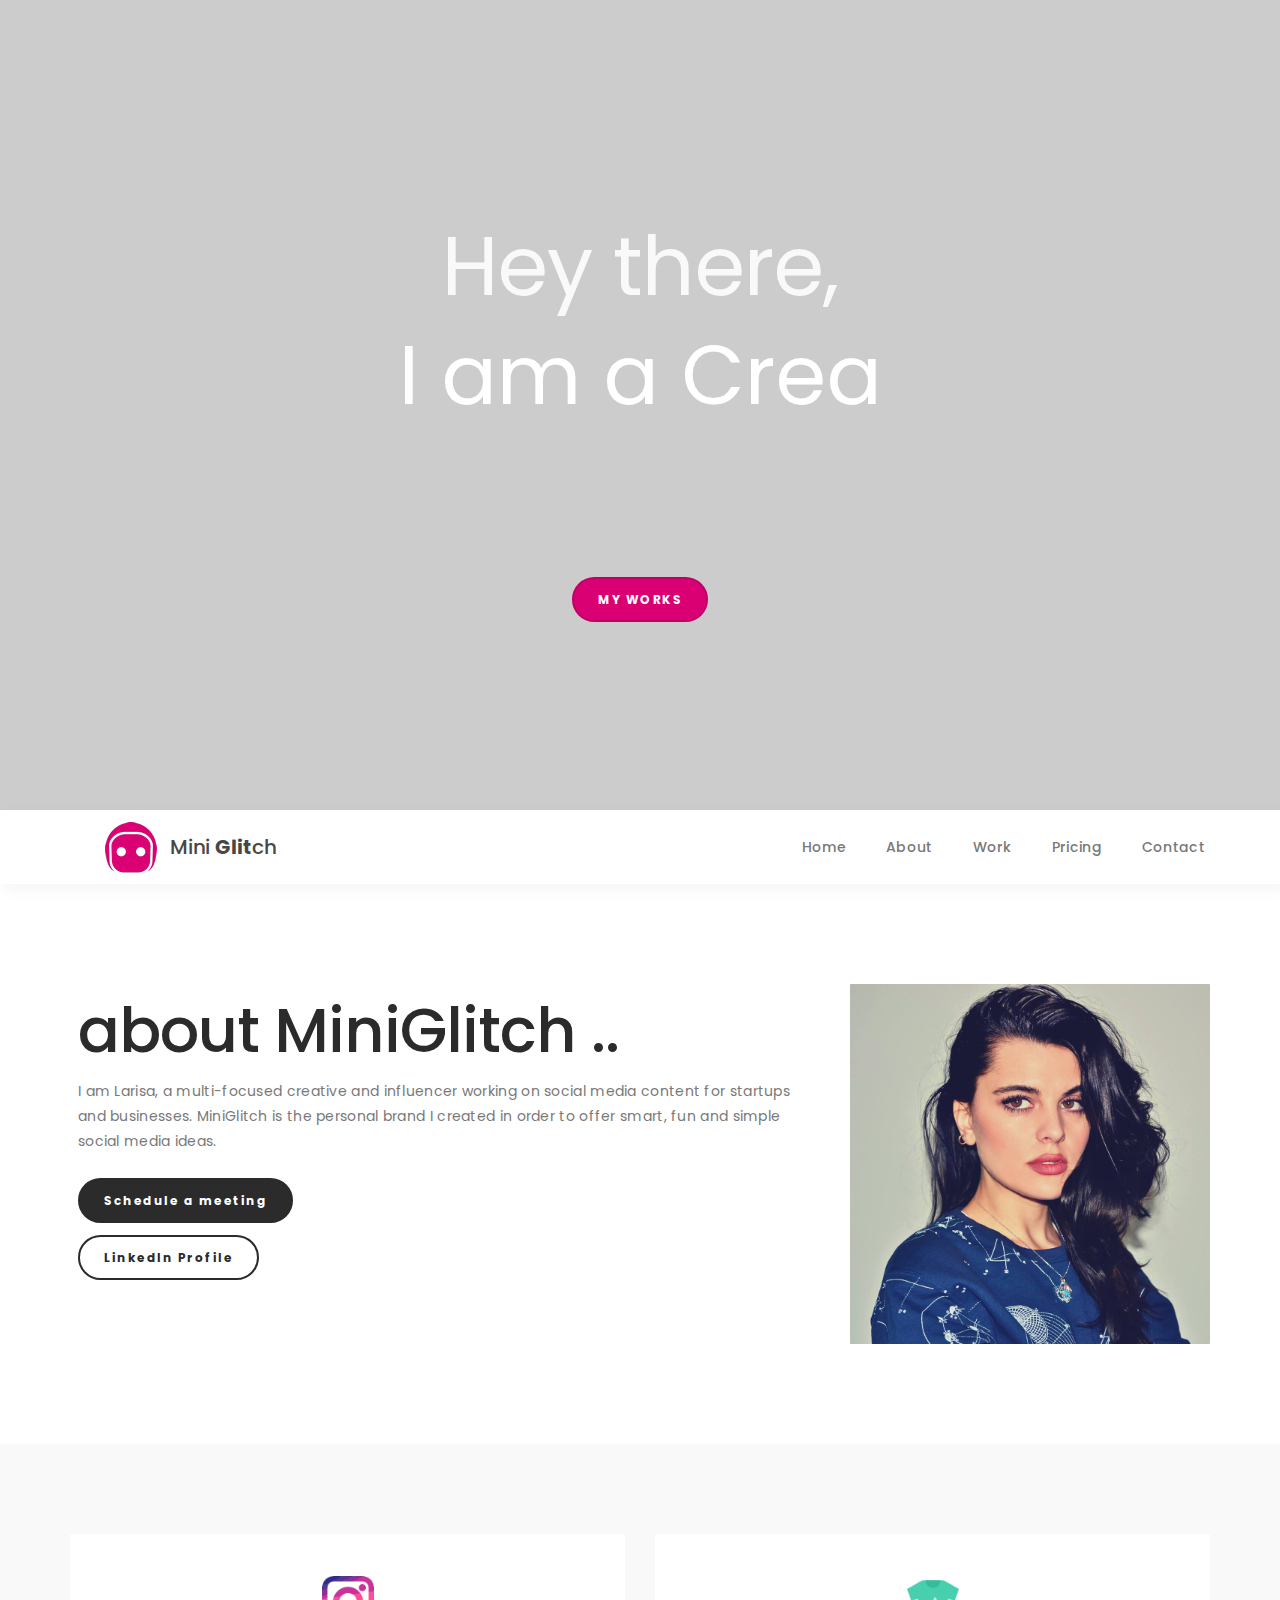
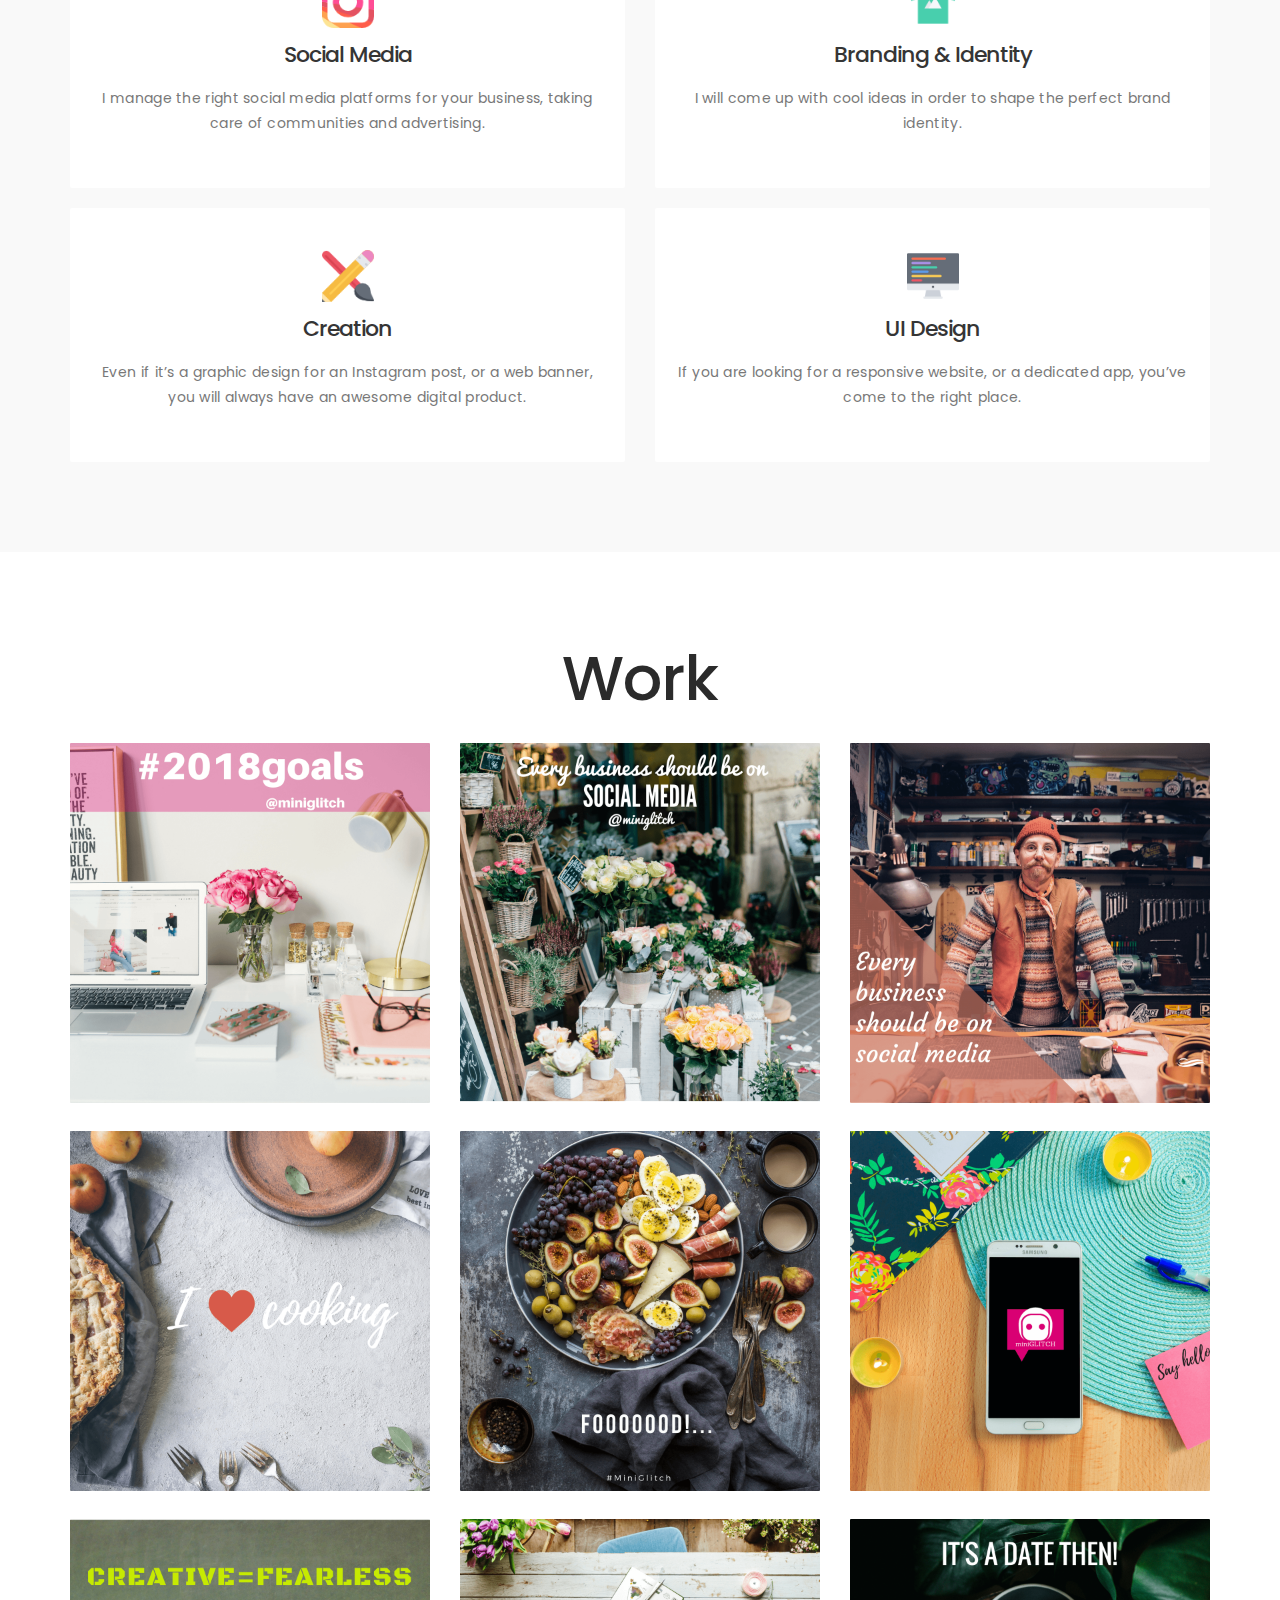
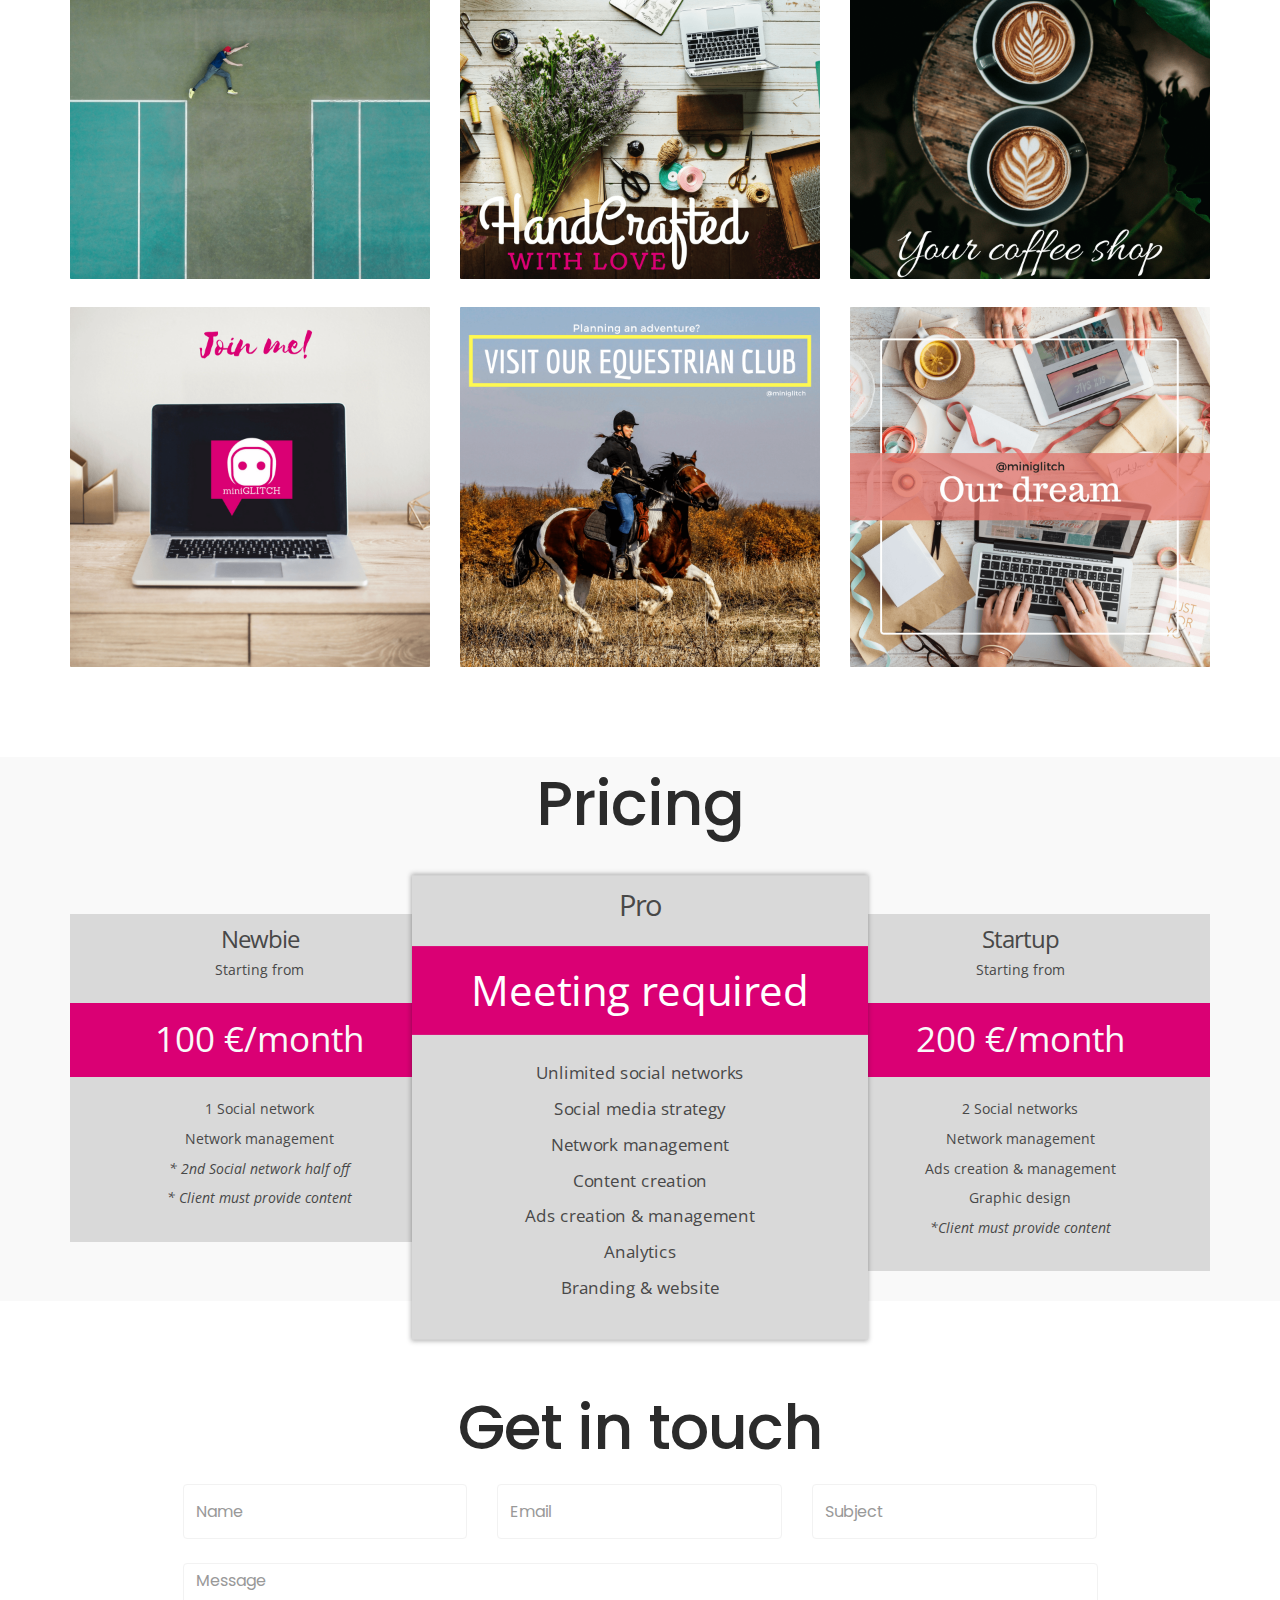
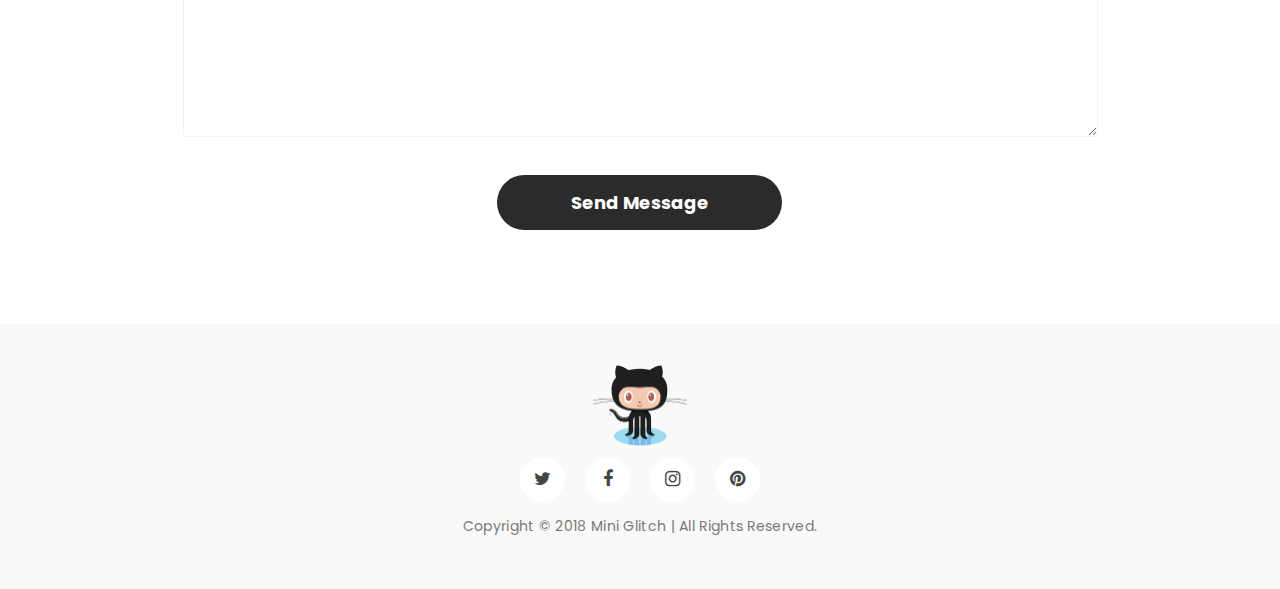
==== commit c8e47014: "Pricing table" ====
--- a/index.html
+++ b/index.html
@@ -362,16 +362,10 @@
                     <ul class="features">
                         <li class="brief">Starting from</li>
                         <li class="price">100 €/month</li>
-                        <li>1 Facebook business page</li>
-                        <li>3-5 posts/week</li>
-                        <!--<li>Strategy + Ads management </li>-->
-                        <li>Client must provide content</li>
-                        <li>1 Instagram business page + 50 €</li>
-                        <!--<li class="buy">-->
-                        <!--<div id="schedulebutton">-->
-                        <!--<a href="#contact" class="btn btn-primary section-btn smoothScroll">Sign Up</a>-->
-                        <!--</div>-->
-                        <!--</li>-->
+                        <li>1 Social network</li>
+                        <li>Network management</li>
+                        <li><em>* 2nd Social network half off</em></li>
+                        <li><em>* Client must provide content</em></li>                        
                     </ul>
                 </div>
                 <div class="promo second">
@@ -379,27 +373,26 @@
                     <ul class="features">
                         <li class="brief">Starting from</li>
                         <li class="price">200 €/month</span></li>
-                        <li>Newbie Package</li>
+                        <li>2 Social networks</li>
+                        <li>Network management</li>
+                        <li>Ads creation & management</li>
                         <li>Graphic design</li>
-                        <li>Client must provide high res photos</li>
-                        <li>1 Instagram business page + 75€</li>
-                        <!--<li class="buy">-->
-                        <!--<div id="schedulebutton">-->
-                        <!--<a href="#contact" class="btn btn-primary section-btn smoothScroll">Sign Up</a>-->
-                        <!--</div>-->
-                        <!--</li>-->
+                        <li><em>*Client must provide content</em></li>                    
                     </ul>
                 </div>
 
                 <div class="promo third scale">
                     <h4>Pro </h4>
                     <ul class="features">
-                        <li class="brief">Starting from</li>
-                        <li class="price">300 €/month</li>
-                        <li>Startup package</li>
-                        <li>Professional photo shooting</li>
-                        <li></li>
-                        <li>1 Instagram business page + 100 €</li>
+                        <li class="price">Meeting required</li>
+                        <li>Unlimited social networks</li>
+                        <li>Social media strategy</li>
+                        <li>Network management</li>
+                        <li>Content creation</li>
+                        <li>Ads creation & management</li>
+                        <li>Analytics</li>
+                        <li>Branding & website</li>
+
                         <!--<li class="buy">-->
                         <!--<div id="schedulebutton">-->
                         <!--<a href="#contact" class="btn btn-primary section-btn smoothScroll">Sign Up</a>-->
